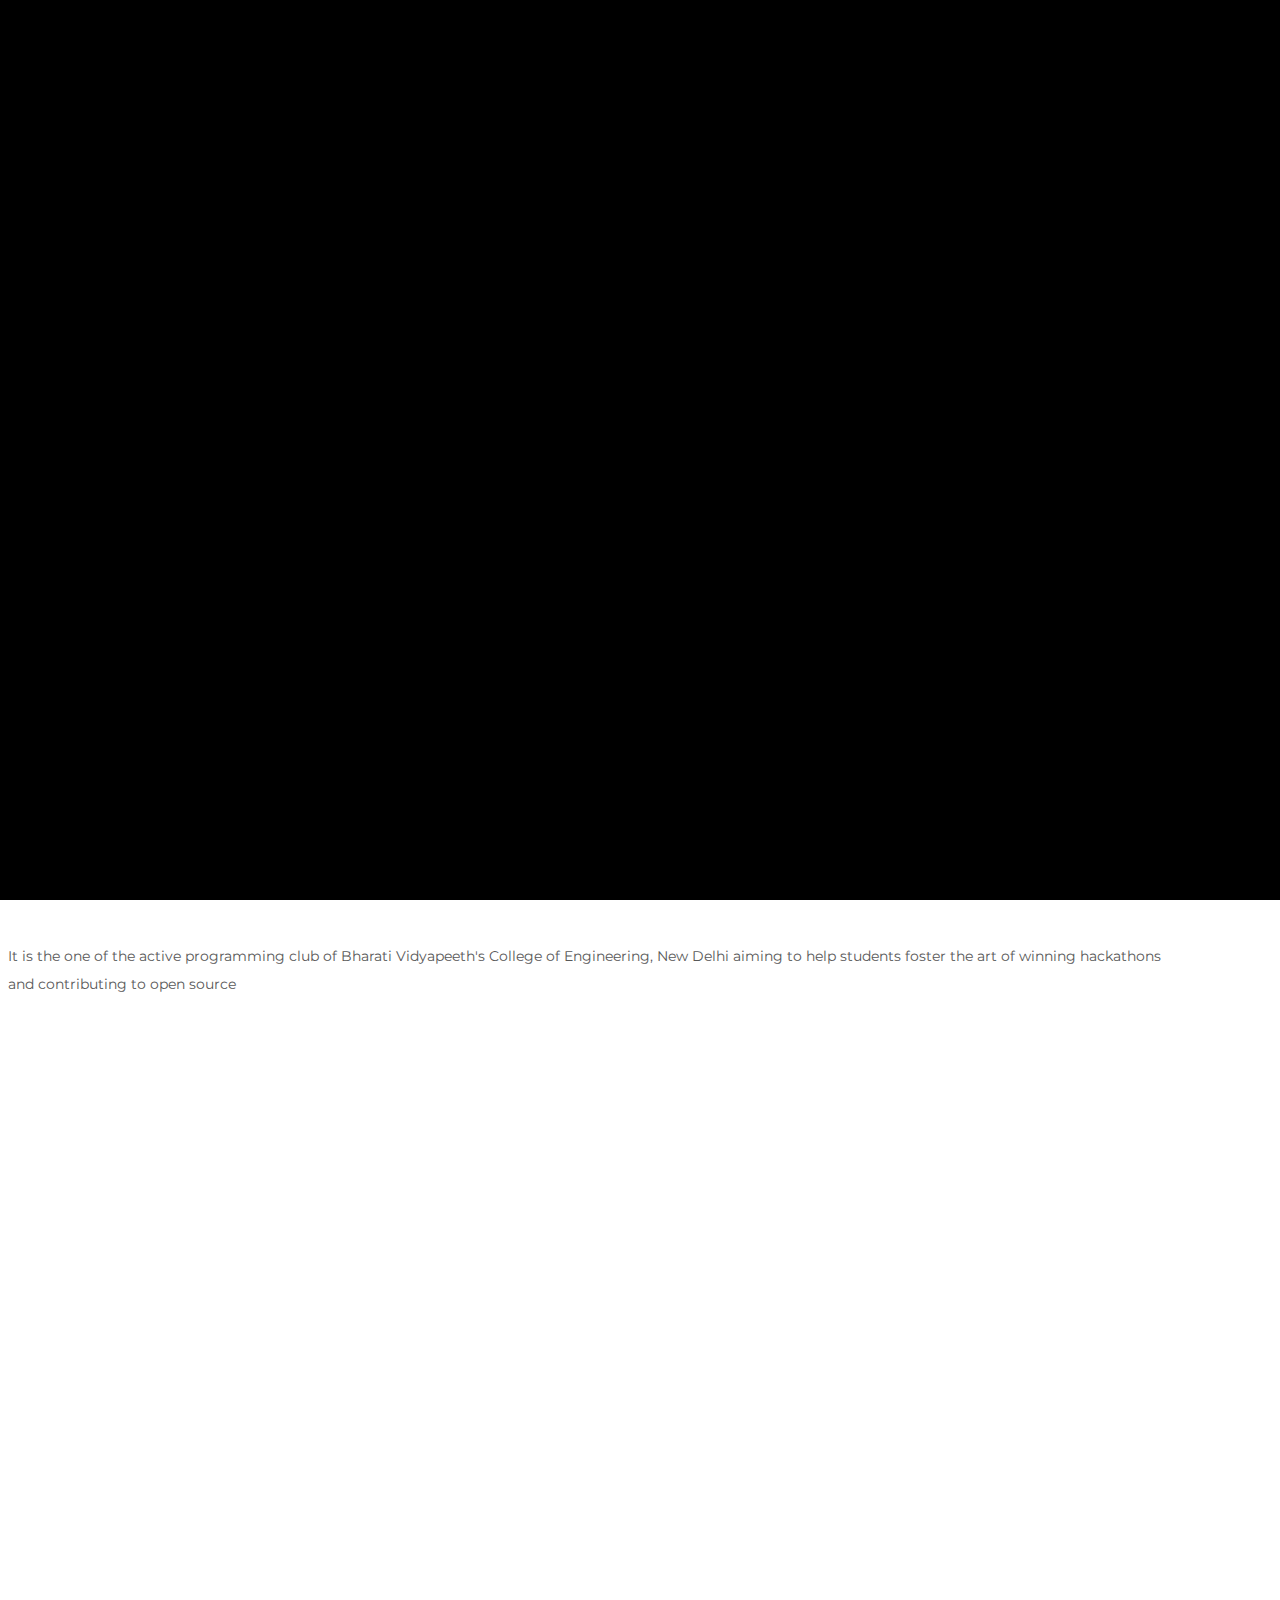
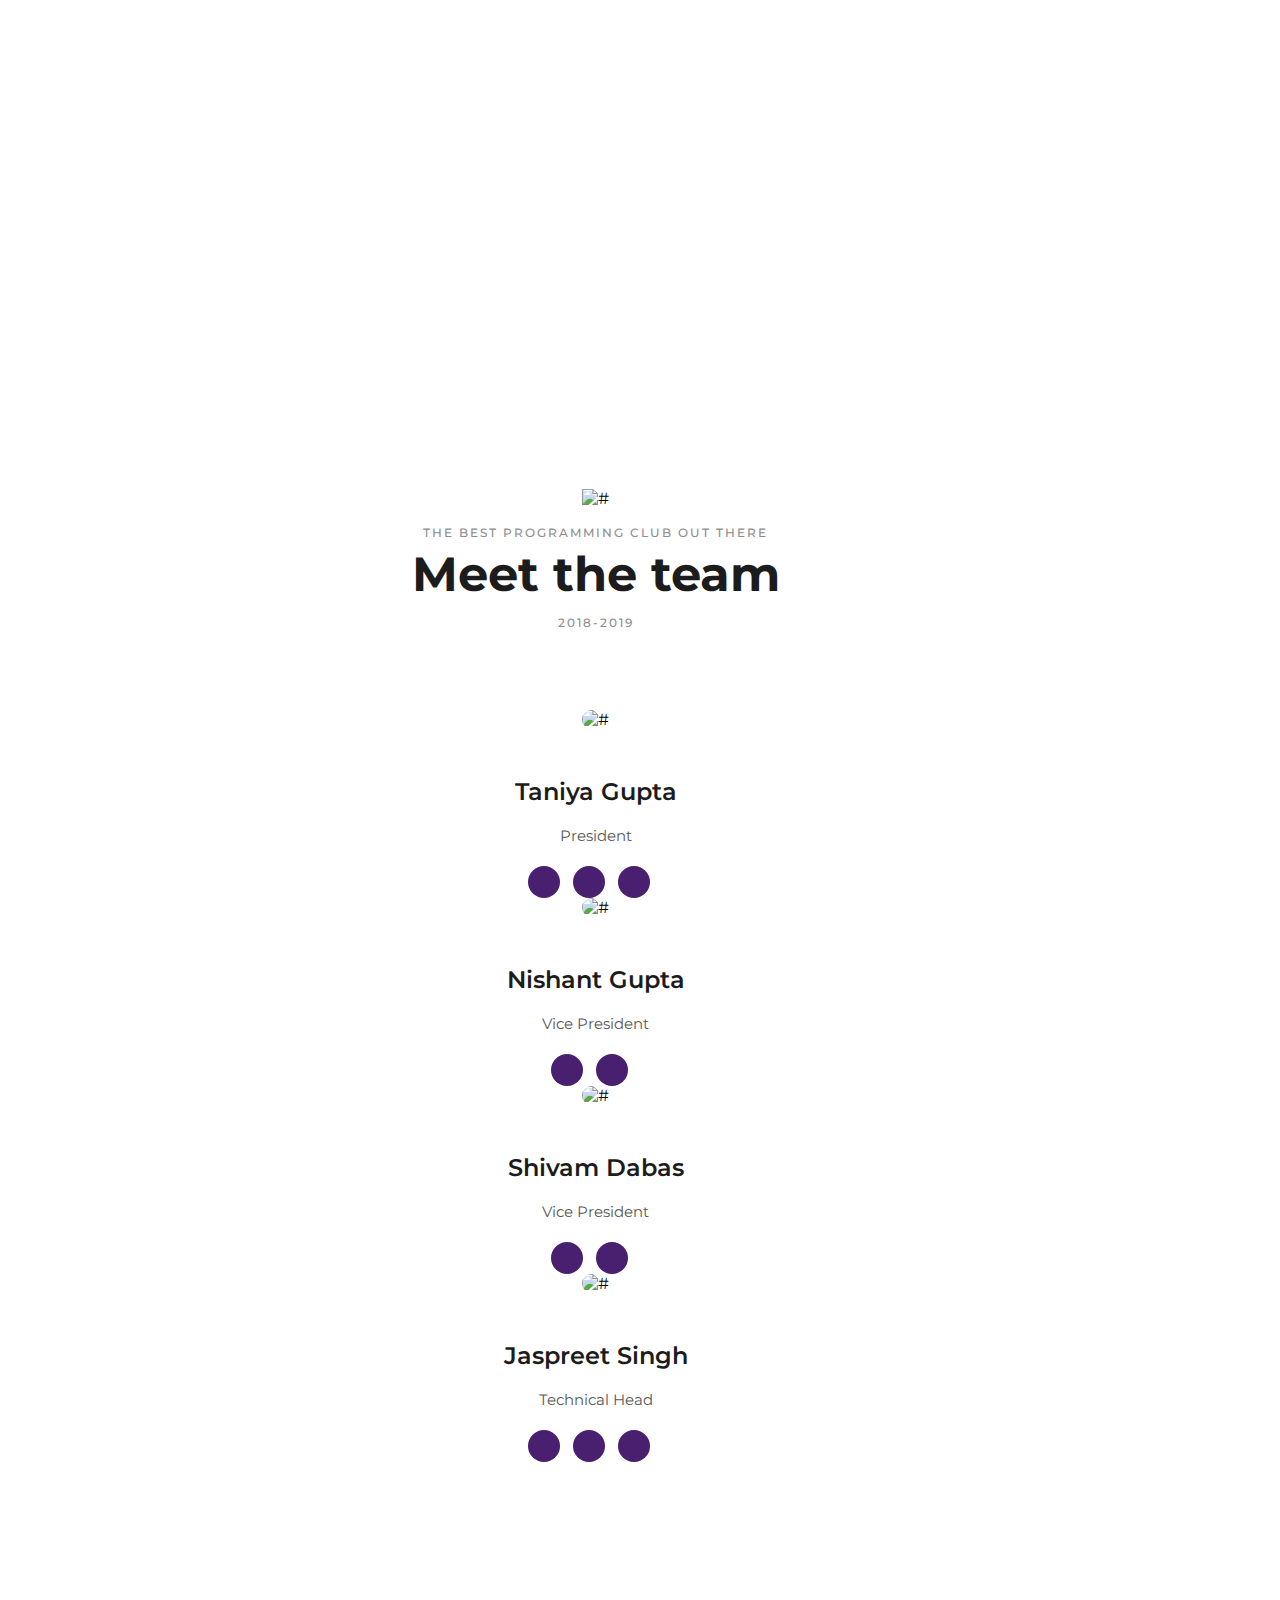
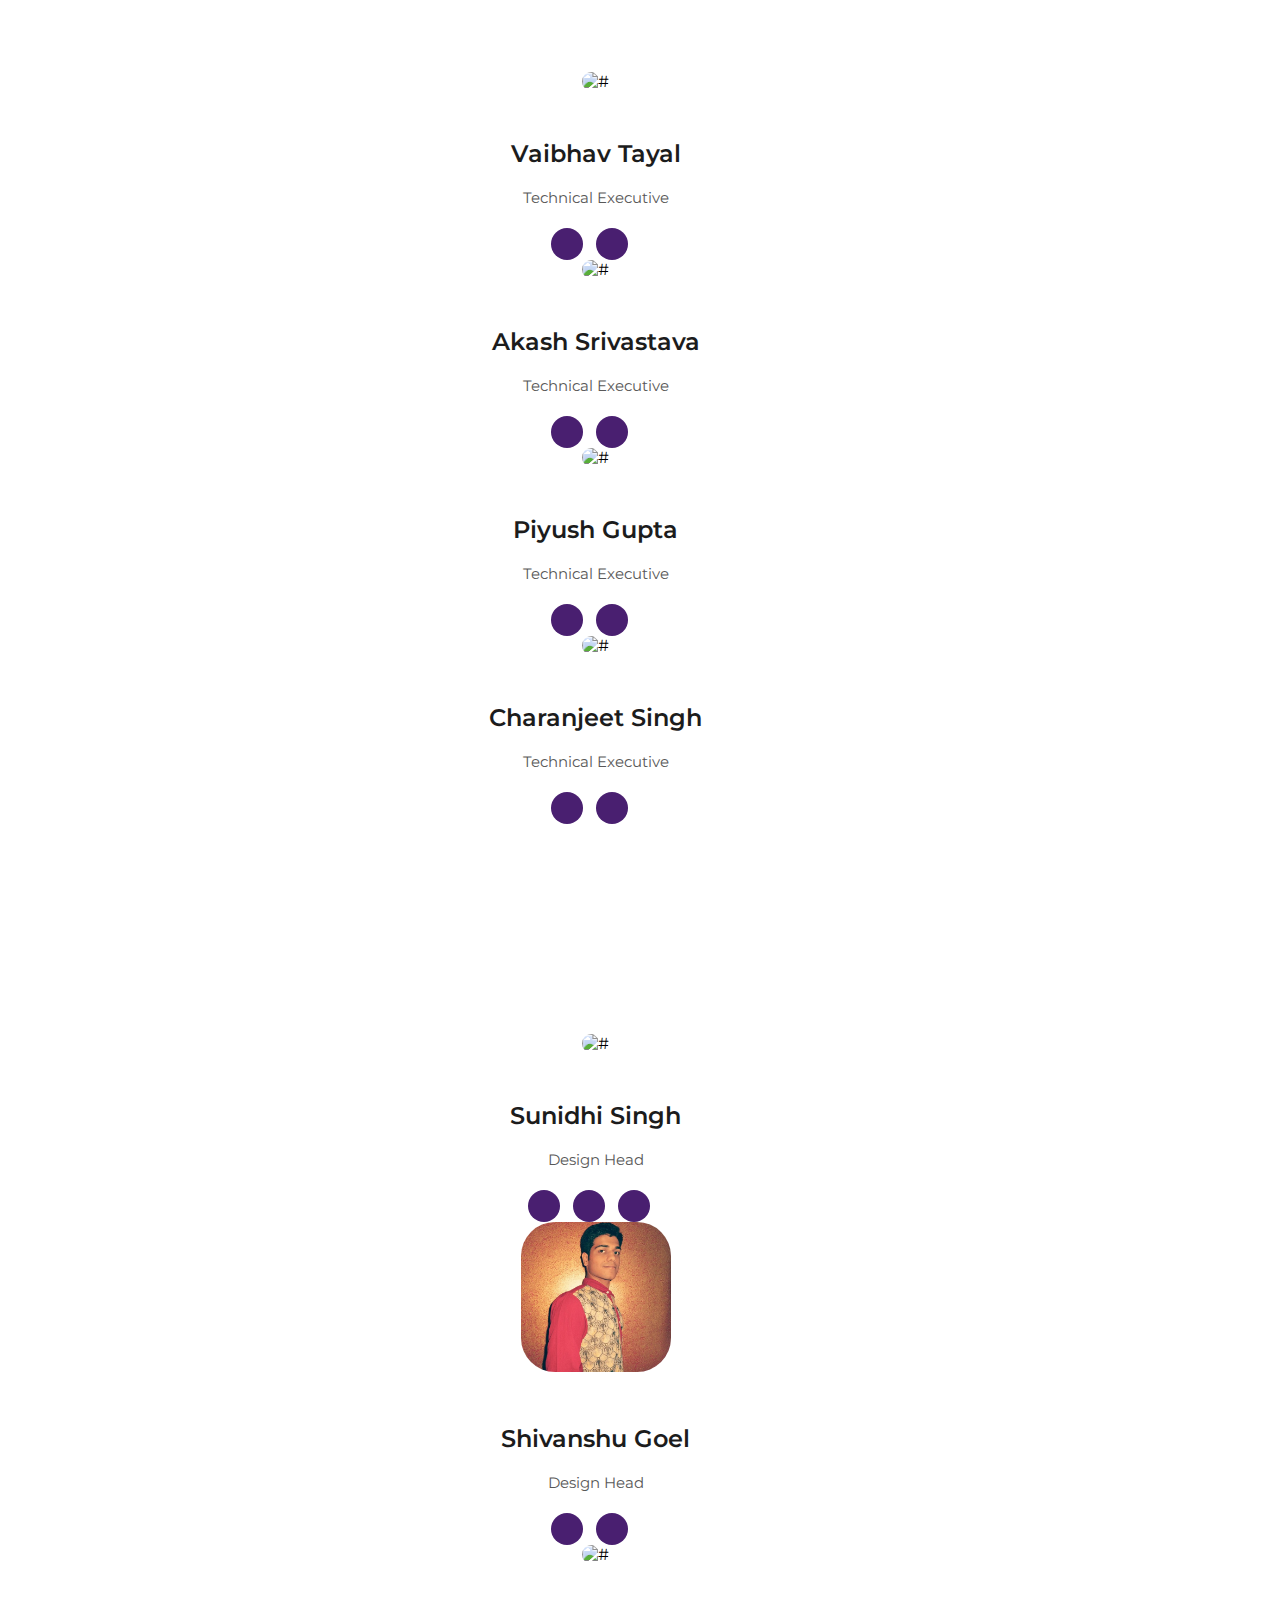
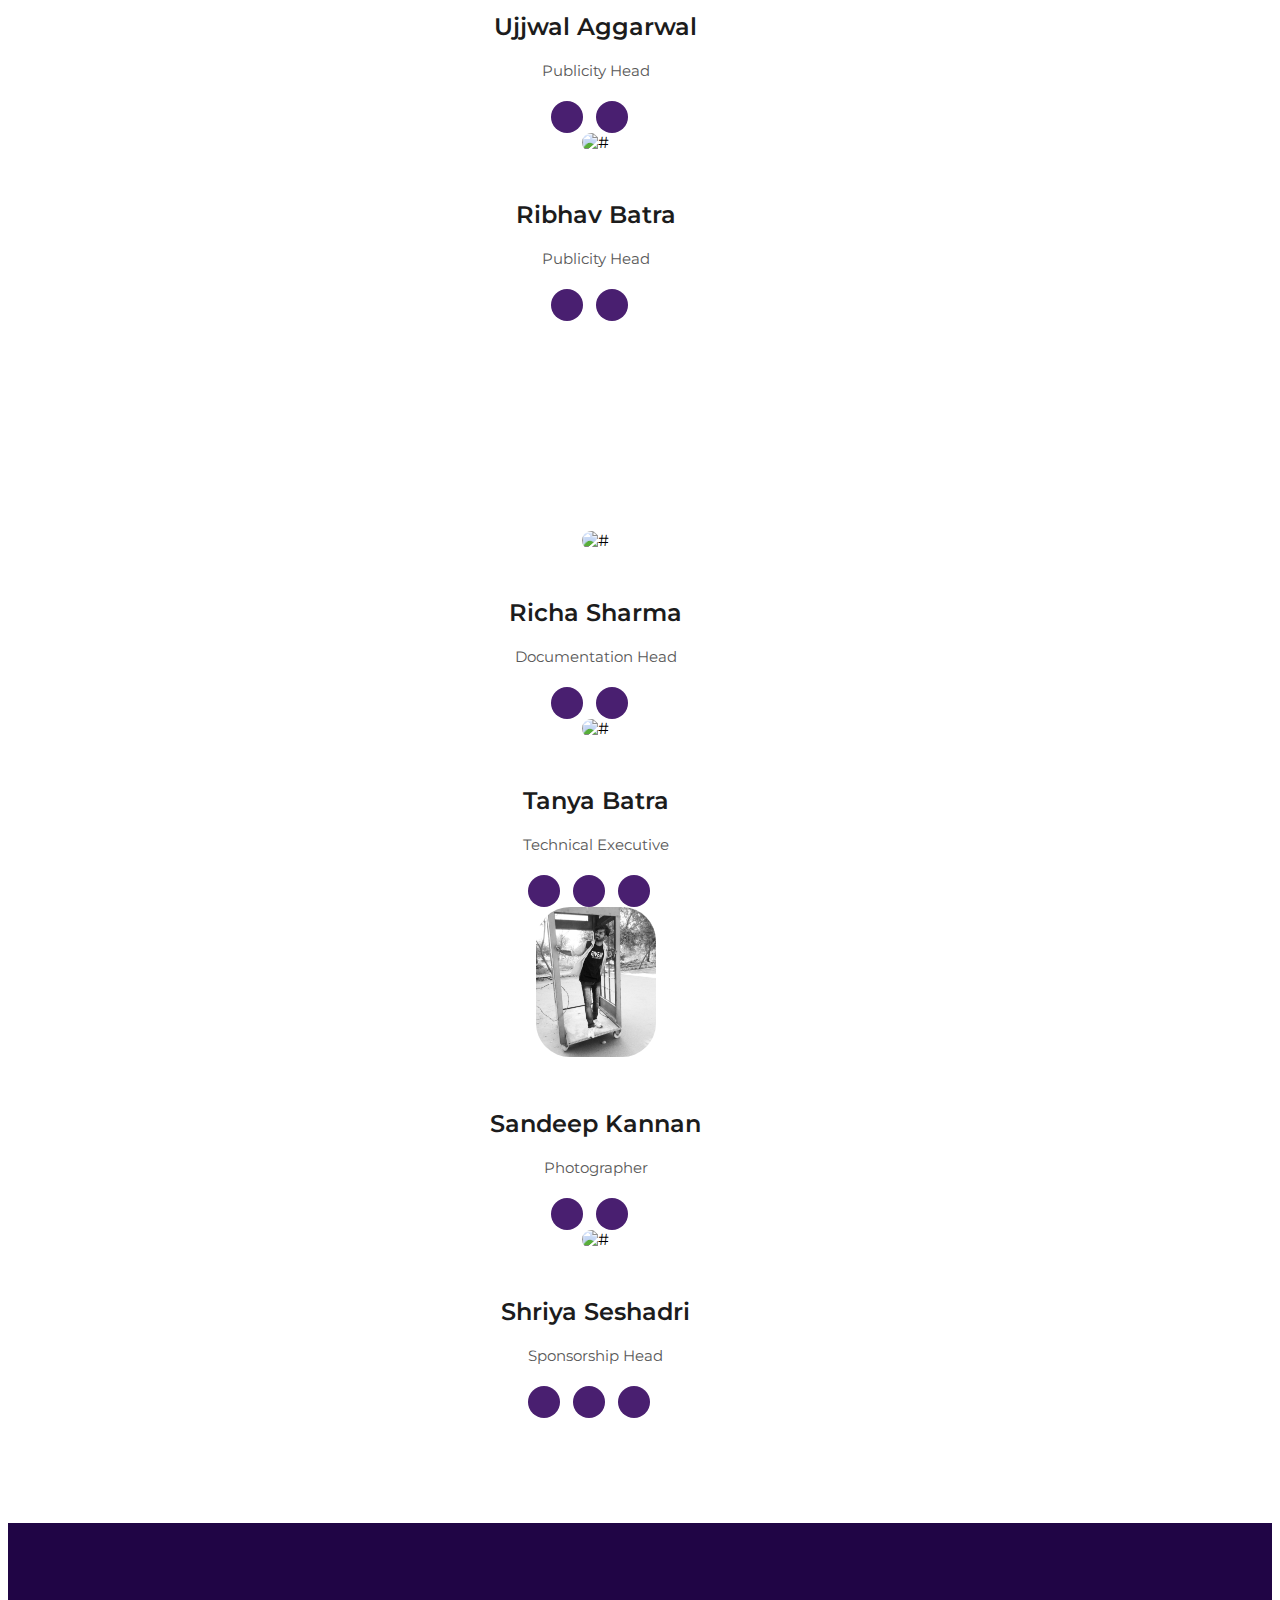
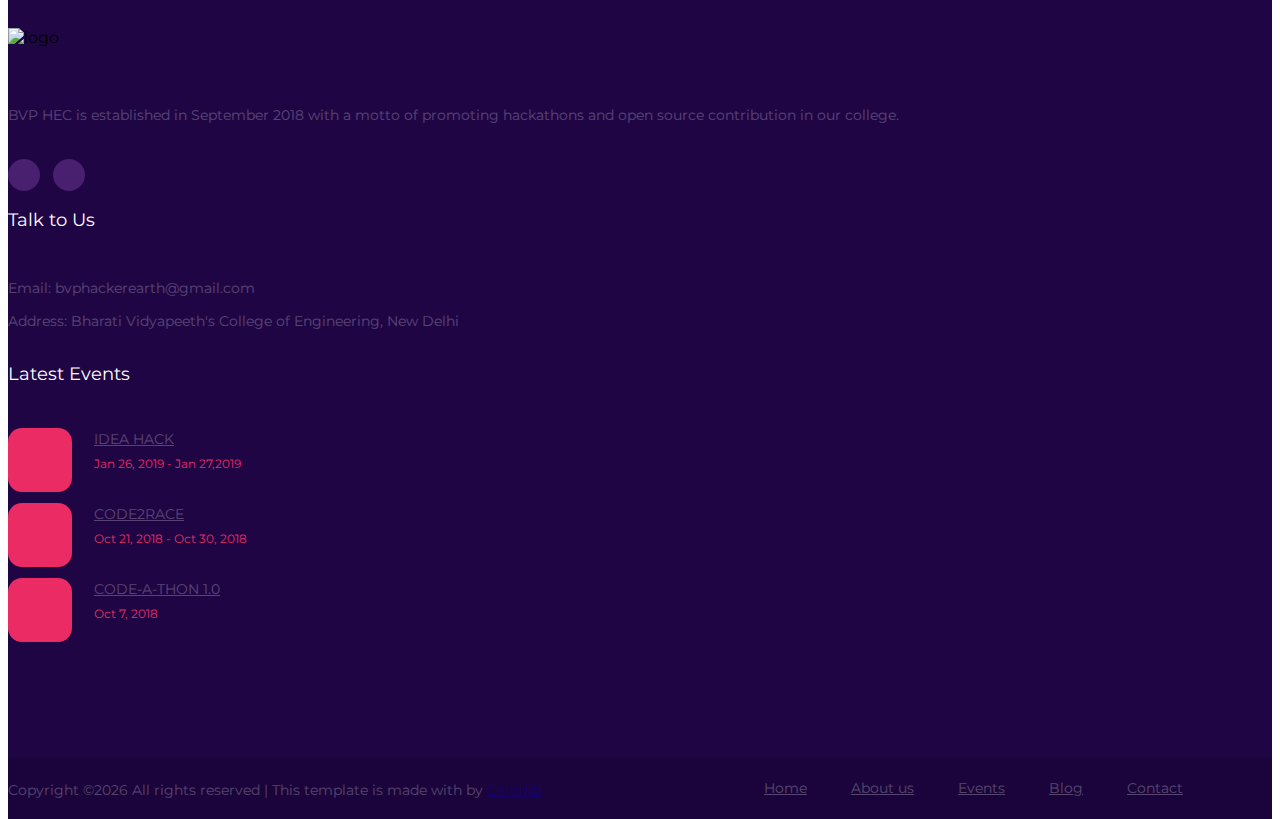
==== about.html @ 4ccb565c "team member added" ====
<!DOCTYPE html>
<html lang="zxx">
<head>
	<title>BVP HackerEarth Club</title>
	<meta charset="UTF-8">
	<meta name="description" content="Cloud 83 - hosting template ">
	<meta name="keywords" content="cloud, hosting, creative, html">
	<meta name="viewport" content="width=device-width, initial-scale=1.0">
	<!-- Favicon -->
	<link href="img/favicon.ico" rel="shortcut icon"/>

	<!-- Google Font -->
	<link href="https://fonts.googleapis.com/css?family=Montserrat:400,400i,500,500i,600,600i,700,700i" rel="stylesheet">


	<!-- Stylesheets -->
	<link rel="stylesheet" href="css/bootstrap.min.css"/>
	<link rel="stylesheet" href="css/font-awesome.min.css"/>
	<link rel="stylesheet" href="css/flaticon.css"/>
	<link rel="stylesheet" href="css/owl.carousel.min.css"/>
	<link rel="stylesheet" href="css/animate.css"/>
	<link rel="stylesheet" href="css/style.css"/>


	<!--[if lt IE 9]>
		  <script src="https://oss.maxcdn.com/html5shiv/3.7.2/html5shiv.min.js"></script>
	  <script src="https://oss.maxcdn.com/respond/1.4.2/respond.min.js"></script>
	<![endif]-->

</head>
<body>
	<!-- Page Preloder -->
	<div id="preloder">
		<div class="loader"></div>
	</div>

	<!-- Header section -->
	<header class="header-section">
		<a href="http://bvcoend.ac.in/" class="site-logo"><img src="./img/bvcoe.jpg"  width="80" alt=""></a>
		<div class="nav-switch">
			<i class="fa fa-bars"></i>
		</div>
		<div class="nav-warp">
			<div class="user-panel">
			<a href="https://www.hackerearth.com/practice/"> HackerEarth </a>
				<a href="https://www.hackerearth.com/practice/" class="site-logo"><img src="./img/hec.png" align="center" width="50" alt=""></a>
			</div>
			<ul class="main-menu">
			<a href="./index.html" class="site-logo"><img src="./img/logo.jpg"  width="80" alt=""></a>
				<li><a href="./index.html">Home</a></li>
				<li><a href="./about.html">About us</a></li>
				<li><a href="./service.html">Events</a></li>
				<li><a href="./blog.html">Blog</a></li>
				<li><a href="./contact.html">Contact</a></li>
			</ul>
		</div>
	</header>
	<!-- Header section end -->



	<!-- Page Top section -->
	<section class="page-top-section set-bg" data-setbg="img/page-top-bg.jpg">
		<div class="container">
			<img src="./img/section-title-icon.png" alt="#">
			<h2>BVP HackerEarth Club </h2>
			<h3>The best Programming Club out there</h3>
		</div>
	</section>
	<!-- Page Top section end -->
	<!-- About section -->
	<section class="about-section spad pt-0">
		<div class="container">
			<div class="row">
				<div class="col-lg-6 about-text">
					<h3>About Us</h3>
					<p>BVP HEC was established on 15 September 2018 with a motto of promoting hackathons, coding competitions and open source contribution in our college. </p>
					<p> It is the one of the active programming club of Bharati Vidyapeeth's College of Engineering, New Delhi aiming to help students foster the art of winning hackathons and contributing to open source </p>
				</div>
				<div class="col-lg-6">
					<img src="./img/logo.jpg" alt="">
				</div>
			</div>
		</div>
	</section>
	<!-- About section end -->


	<!-- Milestones section -->
	<section class="milestones-section set-bg" data-setbg="img/milestones-bg.jpg">
		<div class="container">
			<div class="row milestones-top-text">
				<div class="col-lg-8">
					<h2>Our achievements till date</h2>
				</div>
				<div class="col-lg-4 text-center ">
					
				</div>
			</div>
			<div class="row">
				<div class="col-md-3 col-sm-6">
					<div class="milestone-item text-white">
						<i class="flaticon-shared-folder"></i>
						<h2>100+</h2>
						<p>Members</p>
					</div>
				</div>
				<div class="col-md-3 col-sm-6">
					<div class="milestone-item text-white">
						<i class="flaticon-social-media"></i>
						<h2>90+</h2>
						<p>Participations</p>
					</div>
				</div>
				<div class="col-md-3 col-sm-6">
					<div class="milestone-item text-white">
						<i class="flaticon-cloud-computing"></i>
						<h2>3</h2>
						<p>Events</p>
					</div>
				</div>
				<div class="col-md-3 col-sm-6">
					<div class="milestone-item text-white">
						<i class="flaticon-customer"></i>
						<h2>15</h2>
						<p>Team Members</p>
					</div>
				</div>
			</div>
		</div>
	</section>
	<!-- Milestones section end -->

	

	<!-- Team section -->
	<section class="team-section spad">
		<div class="container">
			<div class="section-title">
				<img src="./img/section-title-icon.png" alt="#">
				<p>The best programming club out there</p>
				<h2>Meet the team </h2>
				<p>2018-2019</p>
			</div>
			<div class="row">
				<div class="col-lg-3 col-md-6">
					<div class="team-member">
						<img src="img/team/Taniya.jpg"  width = "178" alt="#">
						<h4>Taniya Gupta</h4>
						<p>President</p>
						<div class="tm-social social">
							<a href="https://www.linkedin.com/in/thetaniyagupta/"><i class="fa fa-linkedin"></i></a>
							<a href="https://github.com/thetaniyagupta"><i class="fa fa-github"></i></a>
							<a href="https://www.facebook.com/thetaniyagupta"><i class="fa fa-facebook"></i></a>
						</div>
					</div>
				</div>
				<div class="col-lg-3 col-md-6">
					<div class="team-member">
						<img src="img/team/nishant.jpg"  width = "142" alt="#">
						<h4>Nishant Gupta</h4>
						<p>Vice President</p>
						<div class="tm-social social">
								<a href="https://www.linkedin.com/in/nishant-gupta-605834172"><i class="fa fa-linkedin"></i></a>
							<a href="https://www.facebook.com/yashwant.gupta.315"><i class="fa fa-facebook"></i></a>
						</div>
					</div>
				</div>
				<div class="col-lg-3 col-md-6">
					<div class="team-member">
						<img src="img/team/shivam.jpg"  width = "150" alt="#">
						<h4>Shivam Dabas</h4>
						<p>Vice President</p>
						<div class="tm-social social">
								<a href="http://linkedin.com/in/shivam-dabas-812194143"><i class="fa fa-linkedin"></i></a>
							<a href="https://www.facebook.com/profile.php?id=100011476637155"><i class="fa fa-facebook"></i></a>
						</div>
					</div>
				</div>
				<div class="col-lg-3 col-md-6">
					<div class="team-member">
						<img src="img/team/jaspreet.jpg"   width = "130" alt="#">
						<h4>Jaspreet Singh</h4>
						<p>Technical Head</p>
						<div class="tm-social social">
								<a href="https://www.linkedin.com/in/jaspreetsingh1961998"><i class="fa fa-linkedin"></i></a>
							<a href="https://github.com/iamjaspreetsingh"><i class="fa fa-github"></i></a>
							<a href="https://www.facebook.com/profile.php?id=100021505008588"><i class="fa fa-facebook"></i></a>
						</div>
					</div>
				</div>
			</div>
		</div>
	</section>
	<section class="team-section spad">
		<div class="container">
			<div class="row">
				<div class="col-lg-3 col-md-6">
					<div class="team-member">
						<img src="img/team/vaibhav.jpg" width = "150" alt="#">
						<h4>Vaibhav Tayal</h4>
						<p>Technical Executive</p>
						<div class="tm-social social">
							<a href="https://www.linkedin.com/in/vaibhav-tayal-03b8a0151/"><i class="fa fa-linkedin"></i></a>
							<a href="https://github.com/Vtayal"><i class="fa fa-github"></i></a>
						</div>
					</div>
				</div>
				<div class="col-lg-3 col-md-6">
					<div class="team-member">
						<img src="img/team/akash.jpeg"  width = "120" alt="#">
						<h4>Akash Srivastava</h4>
						<p>Technical Executive</p>
						<div class="tm-social social">
								<a href="https://www.linkedin.com/in/akash-srivastava-8b4527159"><i class="fa fa-linkedin"></i></a>
							<a href="https://github.com/Akash16s"><i class="fa fa-facebook"></i></a>
						</div>
					</div>
				</div>
				<div class="col-lg-3 col-md-6">
					<div class="team-member">
						<img src="img/team/piyush.jpg"  width = "110" alt="#">
						<h4>Piyush Gupta</h4>
						<p>Technical Executive</p>
						<div class="tm-social social">
								<a href="https://www.linkedin.com/in/piyush-gupta-734015165/"><i class="fa fa-linkedin"></i></a>
							<a href="https://github.com/piyush-98"><i class="fa fa-github"></i></a>
						</div>
					</div>
				</div>
				<div class="col-lg-3 col-md-6">
					<div class="team-member">
						<img src="img/team/charanjeet.jpg"  width = "145" alt="#">
						<h4>Charanjeet Singh</h4>
						<p>Technical Executive</p>
						<div class="tm-social social">
								<a href="https://www.linkedin.com/in/charanjeet-singh-4237a616a"><i class="fa fa-linkedin"></i></a>
							<a href="https://www.facebook.com/profile.php?id=100005977783393"><i class="fa fa-facebook"></i></a>
						</div>
					</div>
				</div>
			</div>
		</div>
	</section>
	<section class="team-section spad">
		<div class="container">
			<div class="row">
				<div class="col-lg-3 col-md-6">
					<div class="team-member">
						<img src="img/team/th.jpg" width = "150" alt="#">
						<h4>Sunidhi Singh</h4>
						<p>Design Head</p>
						<div class="tm-social social">
							<a href="#"><i class="fa fa-linkedin"></i></a>
							<a href="#"><i class="fa fa-github"></i></a>
							<a href="#"><i class="fa fa-facebook"></i></a>
						</div>
					</div>
				</div>
				<div class="col-lg-3 col-md-6">
					<div class="team-member">
						<img src="img/team/shivanshu.jpg"  width = "150" alt="#">
						<h4>Shivanshu Goel</h4>
						<p>Design Head</p>
						<div class="tm-social social">
								<a href="https://www.linkedin.com/in/shivanshu-goel-472855171"><i class="fa fa-linkedin"></i></a>
							<a href="https://m.facebook.com/shivanshu.goel.161?ref=bookmarks"><i class="fa fa-facebook"></i></a>
						</div>
					</div>
				</div>
				<div class="col-lg-3 col-md-6">
					<div class="team-member">
						<img src="img/team/ujjwal.jpg"  width = "140" alt="#">
						<h4>Ujjwal Aggarwal</h4>
						<p>Publicity Head</p>
						<div class="tm-social social">
								<a href="https://www.linkedin.com/in/ujjwal-aggarwal-a88992148"><i class="fa fa-linkedin"></i></a>
							<a href="https://m.facebook.com/ujjwall.aggarwal"><i class="fa fa-facebook"></i></a>
						</div>
					</div>
				</div>
				<div class="col-lg-3 col-md-6">
					<div class="team-member">
						<img src="img/team/ribhav.jpg"   width = "150" alt="#">
						<h4>Ribhav Batra</h4>
						<p>Publicity Head</p>
						<div class="tm-social social">
								<a href="https://www.linkedin.com/in/ribhav-batra-208690179/"><i class="fa fa-linkedin"></i></a>
							<a href="https://www.facebook.com/ribhav.batra"><i class="fa fa-facebook"></i></a>
						</div>
					</div>
				</div>
			</div>
		</div>
	</section>
	<section class="team-section spad">
		<div class="container">
			<div class="row">
				<div class="col-lg-3 col-md-6">
					<div class="team-member">
						<img src="img/team/richa.jpg"  width = "150" alt="#">
						<h4>Richa Sharma</h4>
						<p>Documentation Head</p>
						<div class="tm-social social">
								<a href="https://www.linkedin.com/in/richa-sharma-796a56147"><i class="fa fa-linkedin"></i></a>
							<a href="https://github.com/richa2sharma1999"><i class="fa fa-github"></i></a>
							</div>
					</div>
				</div>
				<div class="col-lg-3 col-md-6">
					<div class="team-member">
						<img src="img/team/tanya.jpg"  width = "150" alt="#">
						<h4>Tanya Batra</h4>
						<p>Technical Executive</p>
						<div class="tm-social social">
							<a href="https://www.linkedin.com/in/tanya-batra-147172137/"><i class="fa fa-linkedin"></i></a>
							<a href="https://github.com/batratanya"><i class="fa fa-github"></i></a>
							<a href="https://www.facebook.com/tanya.batra.52459"><i class="fa fa-facebook"></i></a>
						</div>
					</div>
				</div>
				<div class="col-lg-3 col-md-6">
					<div class="team-member">
						<img src="img/team/sandeep.jpg"  width = "120" alt="#">
						<h4>Sandeep Kannan</h4>
						<p>Photographer</p>
						<div class="tm-social social">
							<a href="https://www.linkedin.com/in/sandeep-kannan-676143170"><i class="fa fa-linkedin"></i></a>
							<a href="https://www.facebook.com/kannansandy"><i class="fa fa-facebook"></i></a>
						</div>
					</div>
				</div>
				<div class="col-lg-3 col-md-6">
					<div class="team-member">
						<img src="img/team/th.jpg"  width = "152" alt="#">
						<h4>Shriya Seshadri</h4>
						<p>Sponsorship Head</p>
						<div class="tm-social social">
							<a href=""><i class="fa fa-linkedin"></i></a>
							<a href=""><i class="fa fa-github"></i></a>
							<a href=""><i class="fa fa-facebook"></i></a>
						</div>
					</div>
				</div>
			</div>
		</div>
	</section>

	<!-- Team section end-->

	<!-- Footer top section -->
	<section class="footer-top-section text-white spad">
		<div class="container">
			<div class="row">
				<div class="col-lg-4">
					<div class="footer-widget about-widget">
						<img src="./img/logo.jpg" alt="logo" width="100">
						<p>BVP HEC is established in September 2018 with a motto of promoting hackathons and open source contribution in our college. </p>
						<div class="fw-social social">
							<a href="https://www.linkedin.com/company/bvp-hackerearth-club/?viewAsMember=true"><i class="fa fa-linkedin"></i></a>
							<a href="https://github.com/hackerearthclub"><i class="fa fa-github"></i></a>
						</div>
					</div>
				</div>
				<div class="col-lg-4 col-md-6">
					<div class="footer-widget">
						<h4 class="fw-title">Talk to Us</h4>
						<div class="row">
							<div class="col-sm-6">
								<ul>
									<li><a>Email: bvphackerearth@gmail.com</a></li>	
<li><a>Address: Bharati Vidyapeeth's College of Engineering, New Delhi</a></li>									
								</ul>
							</div>
							
						</div>
					</div>
				</div>
			<div class="col-lg-4  col-md-6">
					<div class="footer-widget">
						<h4 class="fw-title">Latest Events</h4>
						<div class="fw-latest-post-widget">
							<div class="lp-item">
								<div class="lp-thumb set-bg" data-setbg="img/footer-thumb/P2.jpeg"></div>
								<div class="lp-content">
									<h6><a href ="https://www.hackerearth.com/challenges/hackathon/idea-hack/ ">IDEA HACK</a></h6>
									<span>Jan 26, 2019 - Jan 27,2019 </span>
								</div>
							</div>
							<div class="lp-item">
								<div class="lp-thumb set-bg" data-setbg="img/footer-thumb/hacktoberfest.png"></div>
								<div class="lp-content">
									<h6><a href = "https://github.com/hackerearthclub/CODE2RACE" >CODE2RACE</a></h6>
									<span>Oct 21, 2018 - Oct 30, 2018</span>
								</div>
							</div>
							<div class="lp-item">
								<div class="lp-thumb set-bg" data-setbg="img/footer-thumb/P1.png"></div>
								<div class="lp-content">
									<h6><a href ="https://www.hackerearth.com/challenges/college/code-a-thon1/ ">CODE-A-THON 1.0</a></h6>
									<span>Oct 7, 2018</span>
								</div>
							</div>
						</div>
					</div>
				</div>
			</div>
		</div>
	</section>
	<!-- Footer top section end -->


	<!-- Footer section -->
	<footer class="footer-section">
		<div class="container">
			<ul class="footer-menu">
				<li><a href="./index.html">Home</a></li>
				<li><a href="./about.html">About us</a></li>
				<li><a href="./service.html">Events</a></li>
				<li><a href="./blog.html">Blog</a></li>
				<li><a href="./contact.html">Contact</a></li>
			</ul>
			<div class="copyright"><!-- Link back to Colorlib can't be removed. Template is licensed under CC BY 3.0. -->
Copyright &copy;<script>document.write(new Date().getFullYear());</script> All rights reserved | This template is made with <i class="fa fa-heart-o" aria-hidden="true"></i> by <a href="https://colorlib.com" target="_blank">Colorlib</a>
<!-- Link back to Colorlib can't be removed. Template is licensed under CC BY 3.0. --></div>
		</div>
	</footer>
	<!-- Footer top section end -->


	<!--====== Javascripts & Jquery ======-->
	<script src="js/jquery-3.2.1.min.js"></script>
	<script src="js/bootstrap.min.js"></script>
	<script src="js/owl.carousel.min.js"></script>
	<script src="js/circle-progress.min.js"></script>
	<script src="js/main.js"></script>

	</body>
</html>
---- css/style.css ----
/* =================================
------------------------------------
  Hosting Template
  Version: 1.0
 ------------------------------------
 ====================================*/



/*----------------------------------------*/
/* Template default CSS
/*----------------------------------------*/

html,
body {
	height: 100%;
	font-family: 'Montserrat', sans-serif;
	-webkit-font-smoothing: antialiased;
	font-smoothing: antialiased;
}

h1,
h2,
h3,
h4,
h5,
h6 {
	margin: 0;
	color: #1c1c1c;
	font-weight: 600;
}

h1 {
	font-size: 70px;
}

h2 {
	font-size: 36px;
}

h3 {
	font-size: 30px;
}

h4 {
	font-size: 24px;
}

h5 {
	font-size: 18px;
}

h6 {
	font-size: 16px;
}

p {
	font-size: 14px;
	color: #585858;
	line-height: 2;
}

img {
	max-width: 100%;
}

input:focus,
select:focus,
button:focus,
textarea:focus {
	outline: none;
}

a:hover,
a:focus {
	text-decoration: none;
	outline: none;
}

ul,
ol {
	padding: 0;
	margin: 0;
}

/*---------------------
  Helper CSS
-----------------------*/

.section-title {
	margin-bottom: 80px;
	text-align: center;
	position: relative;
}

.section-title img {
	margin-bottom: 5px;
}

.section-title h2 {
	font-size: 48px;
	font-weight: 700;
}

.section-title p {
	font-size: 12px;
	font-weight: 500;
	margin-bottom: 0;
	color: #8e8e8e;
	line-height: normal;
	text-transform: uppercase;
	letter-spacing: 2px;
	margin-bottom: 5px;
}

.section-title.st-white h2 {
	color: #fff;
}

.set-bg {
	background-repeat: no-repeat;
	background-size: cover;
	background-position: top center;
}

.spad {
	padding-top: 105px;
	padding-bottom: 105px;
}

.text-white h1,
.text-white h2,
.text-white h3,
.text-white h4,
.text-white h5,
.text-white h6,
.text-white p,
.text-white span,
.text-white li,
.text-white a {
	color: #fff;
}

/*---------------------
  Commom elements
-----------------------*/

.bg-gradient,
.site-btn.sb-gradient,
.accordion-area .panel-link,
.accordion-area .panel-link.active.collapsed,
.tab-element .nav-tabs .nav-link {
	/* Permalink - use to edit and share this gradient: http://colorzilla.com/gradient-editor/#2e1779+0,0a0228+100 */
	background: #2e1779;
	/* Old browsers */
	/* FF3.6-15 */
	background: -webkit-linear-gradient(left, #2e1779 0%, #0a0228 100%);
	/* Chrome10-25,Safari5.1-6 */
	background: -webkit-gradient(linear, left top, right top, from(#2e1779), to(#0a0228));
	background: -o-linear-gradient(left, #2e1779 0%, #0a0228 100%);
	background: linear-gradient(to right, #2e1779 0%, #0a0228 100%);
	/* W3C, IE10+, FF16+, Chrome26+, Opera12+, Safari7+ */
	filter: progid:DXImageTransform.Microsoft.gradient( startColorstr='#2e1779', endColorstr='#0a0228', GradientType=1);
	/* IE6-9 */
}

/* buttons */

.site-btn {
	display: inline-block;
	border: none;
	font-size: 14px;
	font-weight: 400;
	min-width: 186px;
	padding: 17px 25px;
	border-radius: 14px;
	background: #eb2b63;
	color: #fff;
	line-height: 1;
	cursor: pointer;
	text-align: center;
}

.site-btn:hover {
	color: #fff;
}

.site-btn.sb-line {
	background-color: transparent;
	color: #eb2b63;
	-webkit-box-shadow: inset 0 0 0 2px #eb2b63;
	box-shadow: inset 0 0 0 2px #eb2b63;
}

/* Preloder */

#preloder {
	position: fixed;
	width: 100%;
	height: 100%;
	top: 0;
	left: 0;
	z-index: 999999;
	background: #000;
}

.loader {
	width: 40px;
	height: 40px;
	position: absolute;
	top: 50%;
	left: 50%;
	margin-top: -13px;
	margin-left: -13px;
	border-radius: 60px;
	animation: loader 0.8s linear infinite;
	-webkit-animation: loader 0.8s linear infinite;
}

@keyframes loader {
	0% {
		-webkit-transform: rotate(0deg);
		transform: rotate(0deg);
		border: 4px solid #f44336;
		border-left-color: transparent;
	}
	50% {
		-webkit-transform: rotate(180deg);
		transform: rotate(180deg);
		border: 4px solid #673ab7;
		border-left-color: transparent;
	}
	100% {
		-webkit-transform: rotate(360deg);
		transform: rotate(360deg);
		border: 4px solid #f44336;
		border-left-color: transparent;
	}
}

@-webkit-keyframes loader {
	0% {
		-webkit-transform: rotate(0deg);
		border: 4px solid #f44336;
		border-left-color: transparent;
	}
	50% {
		-webkit-transform: rotate(180deg);
		border: 4px solid #673ab7;
		border-left-color: transparent;
	}
	100% {
		-webkit-transform: rotate(360deg);
		border: 4px solid #f44336;
		border-left-color: transparent;
	}
}

.elements-section {
	padding-top: 100px;
}

.el-title {
	margin-bottom: 75px;
}

.element {
	margin-bottom: 100px;
}

.element:last-child {
	margin-bottom: 0;
}

/* Accordion */

.accordion-area .panel {
	margin-bottom: 16px;
}

.accordion-area .panel-link:after {
	content: "+";
	position: absolute;
	font-size: 15px;
	right: 26px;
	top: 0;
	line-height: 16px;
	width: 15px;
	height: 100%;
	text-align: center;
	color: #fff;
	display: -webkit-box;
	display: -ms-flexbox;
	display: flex;
	-webkit-box-align: center;
	-ms-flex-align: center;
	align-items: center;
	-webkit-box-pack: center;
	-ms-flex-pack: center;
	justify-content: center;
}

.faq-accordion.accordion-area .panel-link,
.faq-accordion.accordion-area .panel-link.active.collapsed {
	padding: 17px 100px 17px 20px;
}

.faq-accordion.accordion-area .panel-link:after {
	right: 44px;
}

.accordion-area .panel-header .panel-link.collapsed:after {
	content: "+";
}

.accordion-area .panel-link.active:after {
	content: "-";
}

.accordion-area .panel-link.active {
	background: #eb2b63;
}

.accordion-area .panel-link,
.accordion-area .panel-link.active.collapsed {
	text-align: left;
	position: relative;
	width: 100%;
	padding: 17px 65px 17px 20px;
	padding-left: 41px;
	font-size: 15px;
	font-weight: 500;
	color: #fff;
	line-height: 1;
	cursor: pointer;
	border: none;
	min-height: 70px;
	border-radius: 13px;
}

.accordion-area .panel-body {
	padding: 45px 2px 0;
}

.accordion-area .panel-body h4 {
	margin-bottom: 25px;
}

.accordion-area .panel-body p {
	font-size: 15px;
	margin-bottom: 0;
	line-height: 1.8;
}

.accordion-area .panel-body img {
	border-radius: 15px;
}

.faq-accordion .panel-body {
	padding: 50px 5px 0;
}

.faq-accordion .panel-body h4 {
	padding-top: 25px;
}

.faq-accordion .panel-body p {
	font-size: 15px;
	margin-bottom: 0;
	line-height: 1.8;
}

.faq-accordion .panel-body img {
	border-radius: 15px;
}

/* tab */

.tab-element .nav-tabs {
	border-bottom: none;
}

.tab-element .nav-tabs .nav-link {
	border-radius: 0;
	font-size: 15px;
	color: #fff;
	font-weight: 500;
	border: none;
	padding: 24px 36px;
	margin-right: 8px;
	margin-bottom: 10px;
	border-radius: 13px;
}

.tab-element .nav-tabs .nav-item:last-child .nav-link {
	margin-right: 0;
}

.tab-element .nav-tabs .nav-link.active {
	background: #eb2b63;
}

.tab-element .tab-pane {
	padding: 35px 20px 30px;
}

.tab-element .tab-pane h4 {
	margin-bottom: 25px;
}

.tab-element .tab-pane p {
	margin-bottom: 0;
}

/* Circle progress */

.circle-progress {
	display: -ms-flex;
	display: -webkit-box;
	display: -ms-flexbox;
	display: flex;
	-webkit-box-align: center;
	-ms-flex-align: center;
	align-items: center;
	-webkit-box-pack: center;
	-ms-flex-pack: center;
	justify-content: center;
}

.circle-progress canvas {
	-webkit-transform: rotate(90deg);
	-ms-transform: rotate(90deg);
	transform: rotate(90deg);
}

.circle-progress .loader-circle {
	margin-right: 16px;
}

.circle-progress .progress-info {
	text-align: left;
}

.circle-progress .progress-info h2 {
	font-size: 72px;
	font-weight: 400;
	color: #1c1c1c;
}

.circle-progress .progress-info p {
	font-size: 18px;
	margin-bottom: 0;
	line-height: normal;
}

.cp-item {
	text-align: center;
}

.cp-item h4 {
	font-size: 14px;
	color: #7e7e7e;
}

.milestone-item {
	text-align: center;
}

.milestone-item i {
	color: #eb2b63;
	font-size: 76px;
}

.milestone-item h2 {
	font-size: 72px;
	font-weight: 400;
	line-height: 1;
}

.milestone-item p {
	font-size: 18px;
	margin-bottom: 0;
}

.social {
	display: -ms-flex;
	display: -webkit-box;
	display: -ms-flexbox;
	display: flex;
}

.social a {
	display: -ms-inline-flex;
	display: -webkit-inline-box;
	display: -ms-inline-flexbox;
	display: inline-flex;
	width: 32px;
	height: 32px;
	color: #fff;
	background: #491f70;
	-webkit-box-align: center;
	-ms-flex-align: center;
	align-items: center;
	-webkit-box-pack: center;
	-ms-flex-pack: center;
	justify-content: center;
	border-radius: 50%;
	margin-right: 13px;
	font-size: 12px;
	-webkit-transition: all 0.4s;
	-o-transition: all 0.4s;
	transition: all 0.4s;
}

.social a:hover {
	background: #eb2b63;
}

/*------------------
  Header section
---------------------*/

.header-section {
	position: absolute;
	width: 100%;
	padding-top: 25px;
	z-index: 99;
}

.site-logo {
	display: inline-block;
	margin-left: 50px;
}

.nav-switch {
	display: none;
}

.nav-warp {
	float: right;
	size:50;
}

.main-menu {
	list-style: none;
	float: right;
	padding-top: 25px;
}

.main-menu li {
	display: inline;
}

.main-menu li a {
	display: inline-block;
	font-size: 16px;
	color: #fff;
	margin-left: 50px;
	-webkit-transition: all 0.4s;
	-o-transition: all 0.4s;
	transition: all 0.4s;
}

.main-menu li a:hover {
	color: #eb2b63;
}

.user-panel {
	float: right;
	background: #eb2b63;
	color: #fff;
	margin-left: 30px;
	margin-right: 70px;
	margin-top: 15px;
	font-size: 14px;
	padding: 12px 19px;
	line-height: 1;
	border-radius: 14px;
}

.user-panel a {
	color: #fff;
}

/*------------------
  Hero section
---------------------*/

.hero-section {
	height: 835px;
	overflow: hidden;
}

.hero-content {
	display: -ms-flex;
	display: -webkit-box;
	display: -ms-flexbox;
	display: flex;
	-webkit-box-align: center;
	-ms-flex-align: center;
	align-items: center;
	-webkit-box-pack: center;
	-ms-flex-pack: center;
	justify-content: center;
	height: 100%;
	position: relative;
}

.hero-content h2 {
	font-size: 90px;
	font-weight: 600;
	margin-bottom: 10px;
	line-height: 1;
}

.hero-content P {
	font-size: 18px;
	line-height: 1.7;
	margin-bottom: 40px;
}

.hero-rocket {
	position: absolute;
	bottom: 8px;
	right: -198px;
}

.hero-rocket img {
	position: relative;
	-webkit-animation: rocket 2s linear infinite;
	animation: rocket 2s linear infinite;
}

@-webkit-keyframes rocket {
	0% {
		left: 20px;
		bottom: 20px;
	}
	25% {
		left: -20px;
		bottom: 20px;
	}
	50% {
		left: -20px;
		bottom: 0px;
	}
	75% {
		left: 0px;
		bottom: 0px;
	}
	100% {
		left: 20px;
		bottom: 20px;
	}
}

@keyframes rocket {
	0% {
		left: 20px;
		bottom: 20px;
	}
	25% {
		left: -20px;
		bottom: 20px;
	}
	50% {
		left: -20px;
		bottom: 0px;
	}
	75% {
		left: 0px;
		bottom: 0px;
	}
	100% {
		left: 20px;
		bottom: 20px;
	}
}

/* ----------------
  Features
---------------------*/

.features-section .section-title {
	margin-bottom: 130px;
}

.features-section .container {
	margin-bottom: -70px;
}

.feature-item {
	text-align: center;
	margin-bottom: 55px;
}

.feature-item .ft-icon {
	display: -ms-inline-flex;
	display: -webkit-inline-box;
	display: -ms-inline-flexbox;
	display: inline-flex;
	width: 87px;
	height: 87px;
	background: #eb2b63;
	font-size: 43px;
	color: #fff;
	-webkit-box-align: center;
	-ms-flex-align: center;
	align-items: center;
	-webkit-box-pack: center;
	-ms-flex-pack: center;
	justify-content: center;
	border-radius: 50%;
	margin-bottom: 40px;
}

.feature-item h4 {
	margin-bottom: 28px;
}

.feature-item.fi-center-top .ft-icon {
	-webkit-transform-origin: bottom center;
	-ms-transform-origin: bottom center;
	transform-origin: bottom center;
	-webkit-transform: scale(1.65);
	-ms-transform: scale(1.65);
	transform: scale(1.65);
}

.feature-item.fi-center-top .ft-icon i {
	-webkit-transform: scale(0.8);
	-ms-transform: scale(0.8);
	transform: scale(0.8);
}


.testimonials-slider .owl-dots {
	display: -ms-flex;
	display: -webkit-box;
	display: -ms-flexbox;
	display: flex;
	position: absolute;
	bottom: 37px;
	left: 0;
}

.testimonials-slider .owl-dots .owl-dot {
	display: -ms-inline-flex;
	display: -webkit-inline-box;
	display: -ms-inline-flexbox;
	display: inline-flex;
	width: 11px;
	height: 11px;
	margin-right: 7px;
	border-radius: 50%;
	background: #eef6f9;
}

.testimonials-slider .owl-dots .owl-dot.active {
	background: #eb2b63;
}

.testimonial-item {
	overflow: hidden;
}

.testimonial-item .ti-content {
	background: #eef6f9;
	padding: 48px 35px 45px 38px;
	border-radius: 15px;
	margin-bottom: 42px;
	position: relative;
}

.testimonial-item .ti-content p {
	font-size: 15px;
	margin-bottom: 0;
}

.testimonial-item .ti-content:after {
	position: absolute;
	content: "";
	top: 100%;
	right: 34px;
	width: 0;
	height: 0;
	border-left: 10px solid transparent;
	border-right: 10px solid transparent;
	border-top: 17px solid #eef6f9;
}

.testimonial-item .ti-author-pic {
	width: 90px;
	height: 90px;
	border-radius: 50%;
	float: right;
	margin-left: 35px;
}

.testimonial-item .ti-author {
	text-align: right;
	overflow: hidden;
	padding-top: 25px;
}

.testimonial-item .ti-author h6 {
	font-weight: 700;
}

.testimonial-item .ti-author span {
	color: #eb2b63;
	font-weight: 700;
}


.banner-section {
	padding-top: 113px;
	padding-bottom: 96px;
	padding-right: 16px;
	padding-left: 16px;
}

.banner-text h3 {
	font-weight: 400;
	margin-bottom: 3px;
}

.banner-text p {
	margin-bottom: 0;
	opacity: 0.40;
}

.footer-top-section {
	background: #200545;
}

.footer-widget .fw-title {
	font-size: 18px;
	font-weight: 400;
	line-height: 1;
	margin-bottom: 45px;
	padding-top: 20px;
}

.footer-widget ul {
	list-style: none;
	padding-top: 5px;
}

.footer-widget ul li a {
	display: block;
	margin-bottom: 15px;
	font-size: 14px;
	color: #fff;
	opacity: 0.25;
}

.footer-widget.about-widget img {
	margin-bottom: 40px;
}

.footer-widget.about-widget p {
	opacity: 0.25;
	margin-bottom: 30px;
}

.fw-latest-post-widget .lp-item,
.sb-latest-post-widget .lp-item {
	margin-bottom: 11px;
	display: block;
	overflow: hidden;
}

.fw-latest-post-widget .lp-thumb,
.sb-latest-post-widget .lp-thumb {
	width: 64px;
	height: 64px;
	float: left;
	margin-right: 22px;
	background-color: #eb2b63;
	border-radius: 14px;
}

.fw-latest-post-widget .lp-content,
.sb-latest-post-widget .lp-content {
	overflow: hidden;
	padding-top: 2px;
}

.fw-latest-post-widget .lp-content h6,
.sb-latest-post-widget .lp-content h6 {
	font-size: 14px;
	font-weight: 400;
	opacity: 0.25;
	color: #fff;
	margin-bottom: 5px;
}

.fw-latest-post-widget .lp-content span,
.sb-latest-post-widget .lp-content span {
	font-size: 12px;
	color: #eb2b63;
}

/*--------------------
  Footer section
---------------------*/

.footer-section {
	background: #1b043b;
	overflow: hidden;
	padding: 20px 0px;
}

.footer-menu {
	list-style: none;
	float: right;
}

.footer-menu li {
	display: inline;
}

.footer-menu li a {
	display: inline-block;
	font-size: 14px;
	color: #fff;
	opacity: 0.26;
	margin-left: 40px;
}

.footer-menu li a:hover {
	color: #eb2b63;
}

.copyright {
	float: left;
	color: #fff;
	font-size: 14px;
	padding-top: 3px;
	opacity: 0.25;
}

.page-top-section {
	height: 404px;
	padding-top: 215px;
}

.page-top-section h2 {
	color: #fff;
}

.site-breadcrumb {
	color: #fff;
	opacity: 0.37;
	font-size: 14px;
}

.site-breadcrumb a {
	color: #fff;
}

/* ----------------
  About Page
---------------------*/

.sc-about-page {
	padding-top: 95px;
	padding-bottom: 74px;
}

.about-text {
	padding-top: 70px;
}

.about-text h3 {
	margin-bottom: 35px;
}

.about-text p {
	margin-bottom: 40px;
}

.milestones-section {
	padding-top: 90px;
	padding-bottom: 100px;
}

.milestones-top-text {
	margin-bottom: 70px;
}

.milestones-top-text h2 {
	color: #fff;
	line-height: 1.6;
}

.clients-seciton {
	padding: 68px 0;
	background: #dee7ee;
}

.team-member {
	text-align: center;
}

.team-member img {
	border-radius: 34px;
	margin-bottom: 48px;
}

.team-member p {
	font-size: 15px;
}

.team-member .tm-social {
	-webkit-box-pack: center;
	-ms-flex-pack: center;
	justify-content: center;
}

/* ----------------
  Services Page
---------------------*/

.service-box:nth-child(1) {
	/* Permalink - use to edit and share this gradient: http://colorzilla.com/gradient-editor/#0a0228+0,2e1779+100 */
	background: #0a0228;
	/* Old browsers */
	/* FF3.6-15 */
	background: -webkit-linear-gradient(top, #0a0228 0%, #2e1779 100%);
	/* Chrome10-25,Safari5.1-6 */
	background: -webkit-gradient(linear, left top, left bottom, from(#0a0228), to(#2e1779));
	background: -o-linear-gradient(top, #0a0228 0%, #2e1779 100%);
	background: linear-gradient(to bottom, #0a0228 0%, #2e1779 100%);
	/* W3C, IE10+, FF16+, Chrome26+, Opera12+, Safari7+ */
	filter: progid:DXImageTransform.Microsoft.gradient( startColorstr='#0a0228', endColorstr='#2e1779', GradientType=0);
	/* IE6-9 */
}

.service-box:nth-child(2) {
	background: #2d1678;
}

.service-box:nth-child(3) {
	background: #422b8f;
}

.service-box-text {
	padding: 145px 80px 155px;
	height: 100%;
}

.service-box-text h4 {
	margin-bottom: 40px;
}

.service-box-text p {
	margin-bottom: 35px;
}

.service-box-image {
	display: -ms-flex;
	display: -webkit-box;
	display: -ms-flexbox;
	display: flex;
	-webkit-box-align: center;
	-ms-flex-align: center;
	align-items: center;
	-webkit-box-pack: center;
	-ms-flex-pack: center;
	justify-content: center;
	height: 100%;
	padding: 50px 30px;
}

/* ----------------
  Blog Page
---------------------*/

.blog-post {
	margin-bottom: 70px;
}

.blog-post h4 {
	margin-bottom: 14px;
}

.blog-post p {
	font-size: 15px;
	margin-bottom: 0;
}

.post-thumb {
	border-radius: 13px;
	margin-bottom: 52px;
}

.post-date {
	display: inline-block;
	font-size: 12px;
	color: #fff;
	font-weight: 600;
	padding: 5px 15px;
	border-radius: 20px;
	min-width: 108px;
	background: #eb2b63;
	margin-bottom: 15px;
}

.post-metas {
	margin-bottom: 30px;
}

.post-metas .post-meta {
	display: inline-block;
	font-size: 12px;
	color: #acacac;
	font-weight: 600;
	margin-right: 13px;
	padding-right: 14px;
	position: relative;
}

.post-metas .post-meta a {
	color: #acacac;
}

.post-metas .post-meta a:hover {
	text-decoration: underline;
}

.post-metas .post-meta:after {
	position: absolute;
	content: "|";
	color: #acacac;
	font-size: 12px;
	right: 0;
	top: 0;
}

.post-metas .post-meta:last-child {
	padding-right: 0;
	margin-right: 0;
}

.post-metas .post-meta:last-child:after {
	display: none;
}

.site-pagination a {
	display: inline-block;
	font-size: 16px;
	font-weight: 700;
	color: #1c1c1c;
	margin-right: 1px;
}

.site-pagination a.active {
	color: #eb2b63;
}

.sb-widget {
	margin-bottom: 75px;
}

.sb-widget:last-child {
	margin-bottom: 0;
}

.sb-widget .sb-title {
	font-size: 18px;
	font-weight: 700;
	margin-bottom: 45px;
}

.sb-widget ul {
	list-style: none;
}

.sb-widget ul li a {
	font-size: 14px;
	color: #585858;
	margin-bottom: 15px;
	display: inline-block;
}

.sb-widget .add {
	margin-bottom: 23px;
	display: block;
}

.sb-widget .add img {
	border-radius: 14px;
}

.sb-latest-post-widget .lp-content h6 {
	color: #585858;
	opacity: 1;
}

.sb-latest-post-widget .lp-thumb {
	margin-right: 15px;
}

/* ----------------
  Contact Page
---------------------*/

.contact-section {
	padding-top: 100px;
}

.contact-text h4 {
	margin-bottom: 30px;
}

.contact-text p {
	margin-bottom: 40px;
}

.cont-info {
	display: block;
	margin-bottom: 25px;
}

.cont-info .ci-icon {
	width: 36px;
	float: left;
}

.cont-info span {
	font-size: 16px;
	color: #1c1c1c;
	display: block;
	overflow: hidden;
}

.contact-form {
	padding-top: 64px;
	padding-bottom:25px;
	padding-left:25px;
}

.contact-form input[type=text],
.contact-form input[type=email],
.contact-form textarea {
	width: 100%;
	height: 56px;
	border: none;
	padding: 0 29px;
	background: #eff4f7;
	border-radius: 4px;
	margin-bottom: 21px;
}

.contact-form textarea {
	padding: 23px 29px;
	height: 195px;
}



/* ----------------
  Responsive
---------------------*/

@media (min-width: 1200px) {
	.container {
		max-width: 1175px;
	}
}

/* Medium screen : 992px. */

@media only screen and (min-width: 992px) and (max-width: 1199px) {
	.hero-rocket {
		width: 500px;
	}
	.pricing-plan .pricing-body {
		padding: 54px 45px 52px;
	}
	.service-box-text {
		padding: 70px 40px 85px;
	}
}

/* Tablet :768px. */

@media only screen and (min-width: 768px) and (max-width: 991px) {
	.user-panel {
		margin-left: 30px;
		margin-right: 20px;
	}
	.site-logo {
		margin-left: 20px;
	}
	.main-menu li a {
		font-size: 15px;
		margin-left: 20px;
	}
	.hero-rocket {
		display: none;
	}
	.feature-item.fi-center-top .ft-icon {
		-webkit-transform: scale(1);
		-ms-transform: scale(1);
		transform: scale(1);
	}
	.feature-item.fi-center-top .ft-icon i {
		-webkit-transform: scale(1);
		-ms-transform: scale(1);
		transform: scale(1);
	}
	.testimonials-slider {
		margin-top: 50px;
	}
	.banner-text p {
		margin-bottom: 30px;
	}
	.footer-top-section {
		padding-bottom: 50px;
	}
	.footer-widget {
		margin-bottom: 40px;
	}
	.footer-menu li a {
		margin-left: 20px;
	}
	.service-box-text {
		padding: 110px 35px 125px;
	}
	.service-box-image {
		padding: 100px 30px 50px;
	}
	.faq-accordion .panel-body img {
		margin-top: 20px;
	}
	.about-text {
		padding-top: 0;
		margin-bottom: 40px;
	}
	.milestones-top-text {
		text-align: center;
	}
	.milestone-item h2 {
		font-size: 55px;
	}
	.team-member {
		margin-bottom: 50px;
	}
	.sidebar {
		margin-top: 100px;
	}
	.circle-progress {
		margin-bottom: 50px;
	}
	.milestone-item {
		margin-bottom: 40px;
	}
}

/* Large Mobile :480px. */

@media only screen and (max-width: 767px) {
	.header-section {
		padding-bottom: 20px;
	}
	.nav-switch {
		right: 30px;
		display: block;
		float: right;
		font-size: 32px;
		cursor: pointer;
		color: #fff;
		margin-right: 40px;
	}
	.nav-warp {
		display: none;
		position: absolute;
		background: #fff;
		width: 100%;
		left: 0;
		top: 100%;
		-webkit-box-shadow: 0 10px 50px rgba(93, 93, 93, 0.15);
		box-shadow: 0 10px 50px rgba(93, 93, 93, 0.15);
	}
	.user-panel {
		float: none;
		display: inline-block;
		position: absolute;
		top: 0;
		right: 0;
		margin-right: 15px;
	}
	.main-menu {
		float: none;
		padding-top: 70px;
	}
	.main-menu li {
		display: block;
	}
	.main-menu li a {
		display: block;
		color: #111;
		margin-left: 0;
		border-top: 1px solid #efefef;
		padding: 13px 35px;
	}
	.hero-rocket {
		display: none;
	}
	.feature-item.fi-center-top .ft-icon {
		-webkit-transform: scale(1);
		-ms-transform: scale(1);
		transform: scale(1);
	}
	.feature-item.fi-center-top .ft-icon i {
		-webkit-transform: scale(1);
		-ms-transform: scale(1);
		transform: scale(1);
	}
	.testimonials-slider {
		margin-top: 50px;
	}
	.banner-text p {
		margin-bottom: 30px;
	}
	.footer-top-section {
		padding-bottom: 50px;
	}
	.footer-widget {
		margin-bottom: 40px;
	}
	.hero-content h2 {
		font-size: 50px;
		margin-bottom: 30px;
	}
	.footer-section {
		text-align: center;
	}
	.footer-menu,
	.copyright {
		float: none;
		padding-top: 10px;
	}
	.footer-menu li a {
		margin-left: 20px;
	}
	.service-box:nth-child(1) {
		background: #210f5a;
	}
	.service-box-image {
		padding: 100px 30px 50px;
	}
	.faq-accordion .panel-body img {
		margin-top: 20px;
	}
	.about-text {
		padding-top: 0;
		margin-bottom: 40px;
	}
	.milestones-top-text {
		text-align: center;
	}
	.team-member {
		margin-bottom: 50px;
	}
	.clients-seciton img {
		margin: 10px 0;
	}
	.sidebar {
		margin-top: 100px;
	}
	.circle-progress {
		margin-bottom: 50px;
	}
	.milestone-item {
		margin-bottom: 40px;
	}
}

/* Medium Mobile :480px. */

@media only screen and (min-width: 576px) and (max-width: 766px) {
	.hero-section {
		height: 600px;
	}
}

/* Small Mobile :320px. */

@media only screen and (max-width: 479px) {
	.site-logo {
		margin-left: 15px;
	}
	.section-title h2 {
		font-size: 35px;
	}
	.hero-section {
		height: 750px;
	}
	.hero-content h2 {
		font-size: 40px;
		margin-bottom: 30px;
	}
	.domain-search-form {
		text-align: center;
	}
	.domain-search-form input {
		width: 100%;
		margin-bottom: 20px;
	}
	.service-box-text {
		padding: 90px 30px 105px;
	}
	.faq-accordion.accordion-area .panel-link,
	.faq-accordion.accordion-area .panel-link.active.collapsed {
		padding: 17px 50px 17px 20px;
	}
	.faq-accordion.accordion-area .panel-link:after {
		right: 20px;
	}
}
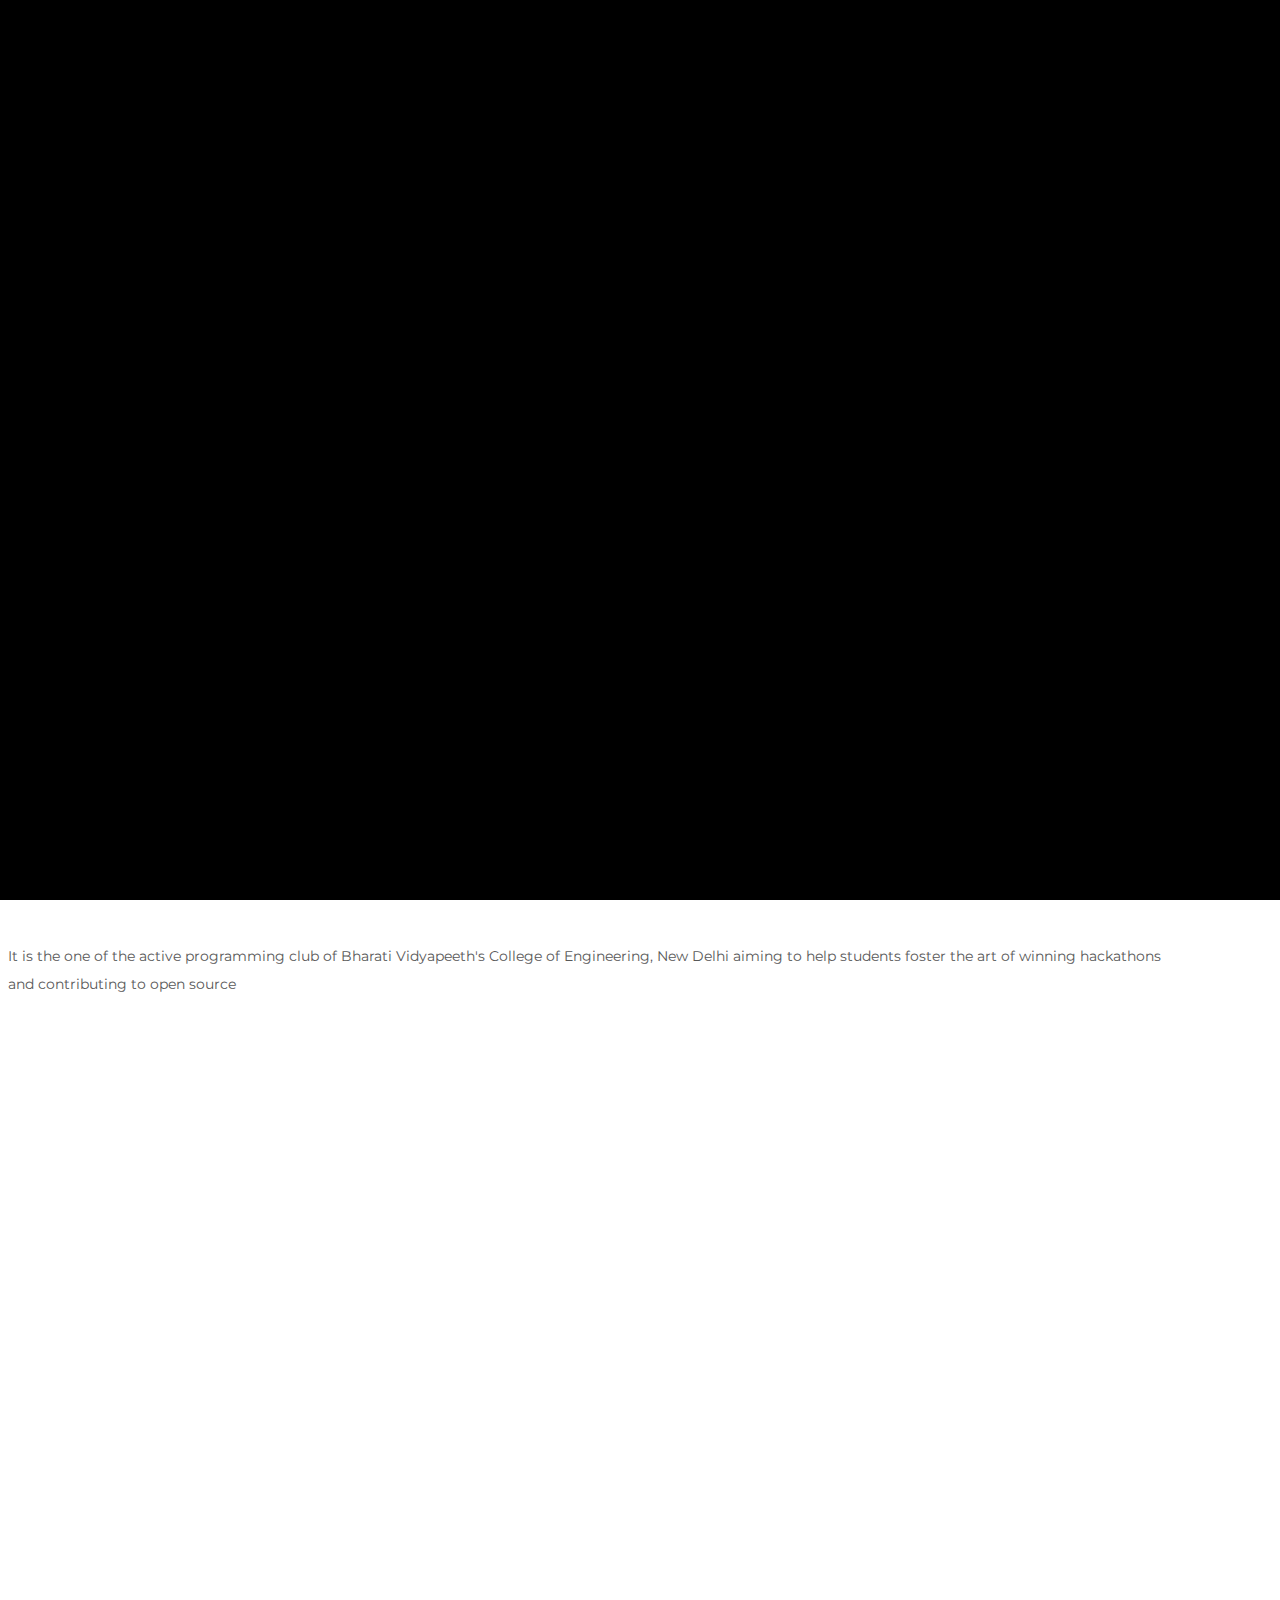
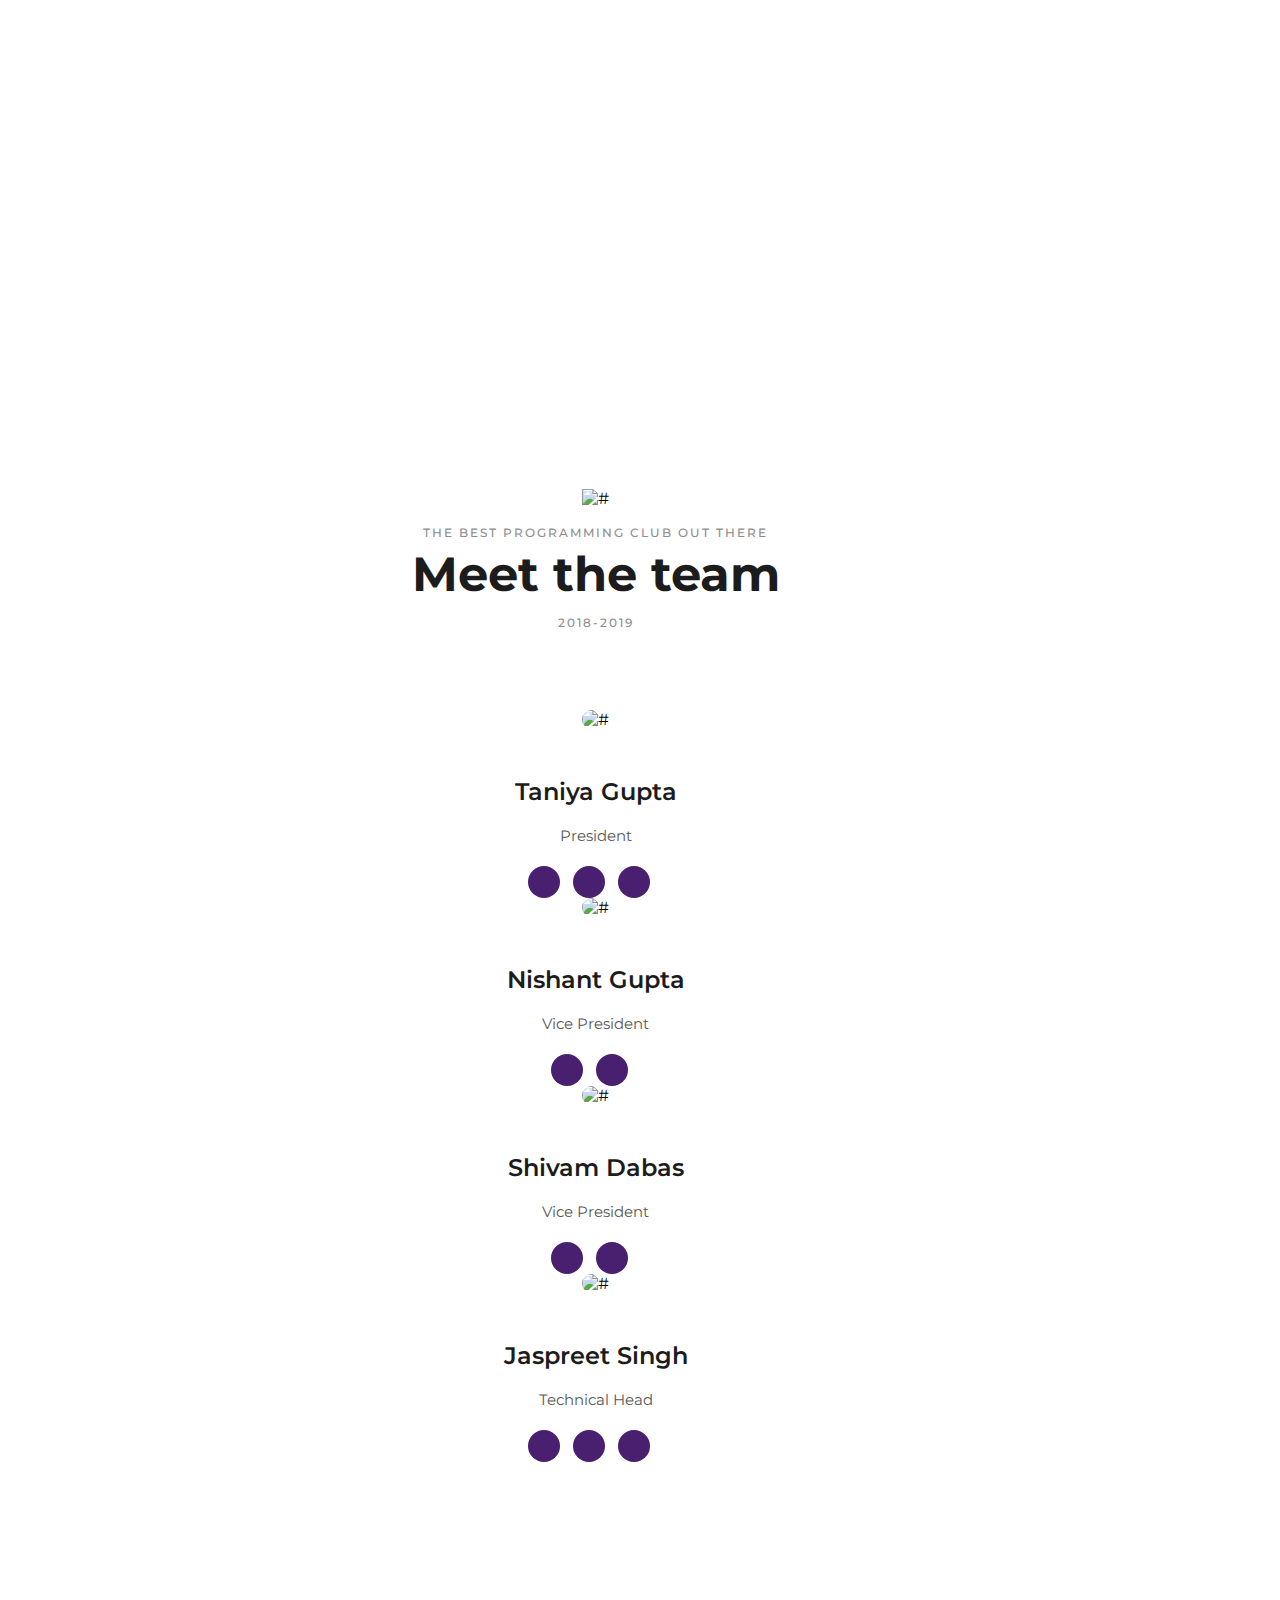
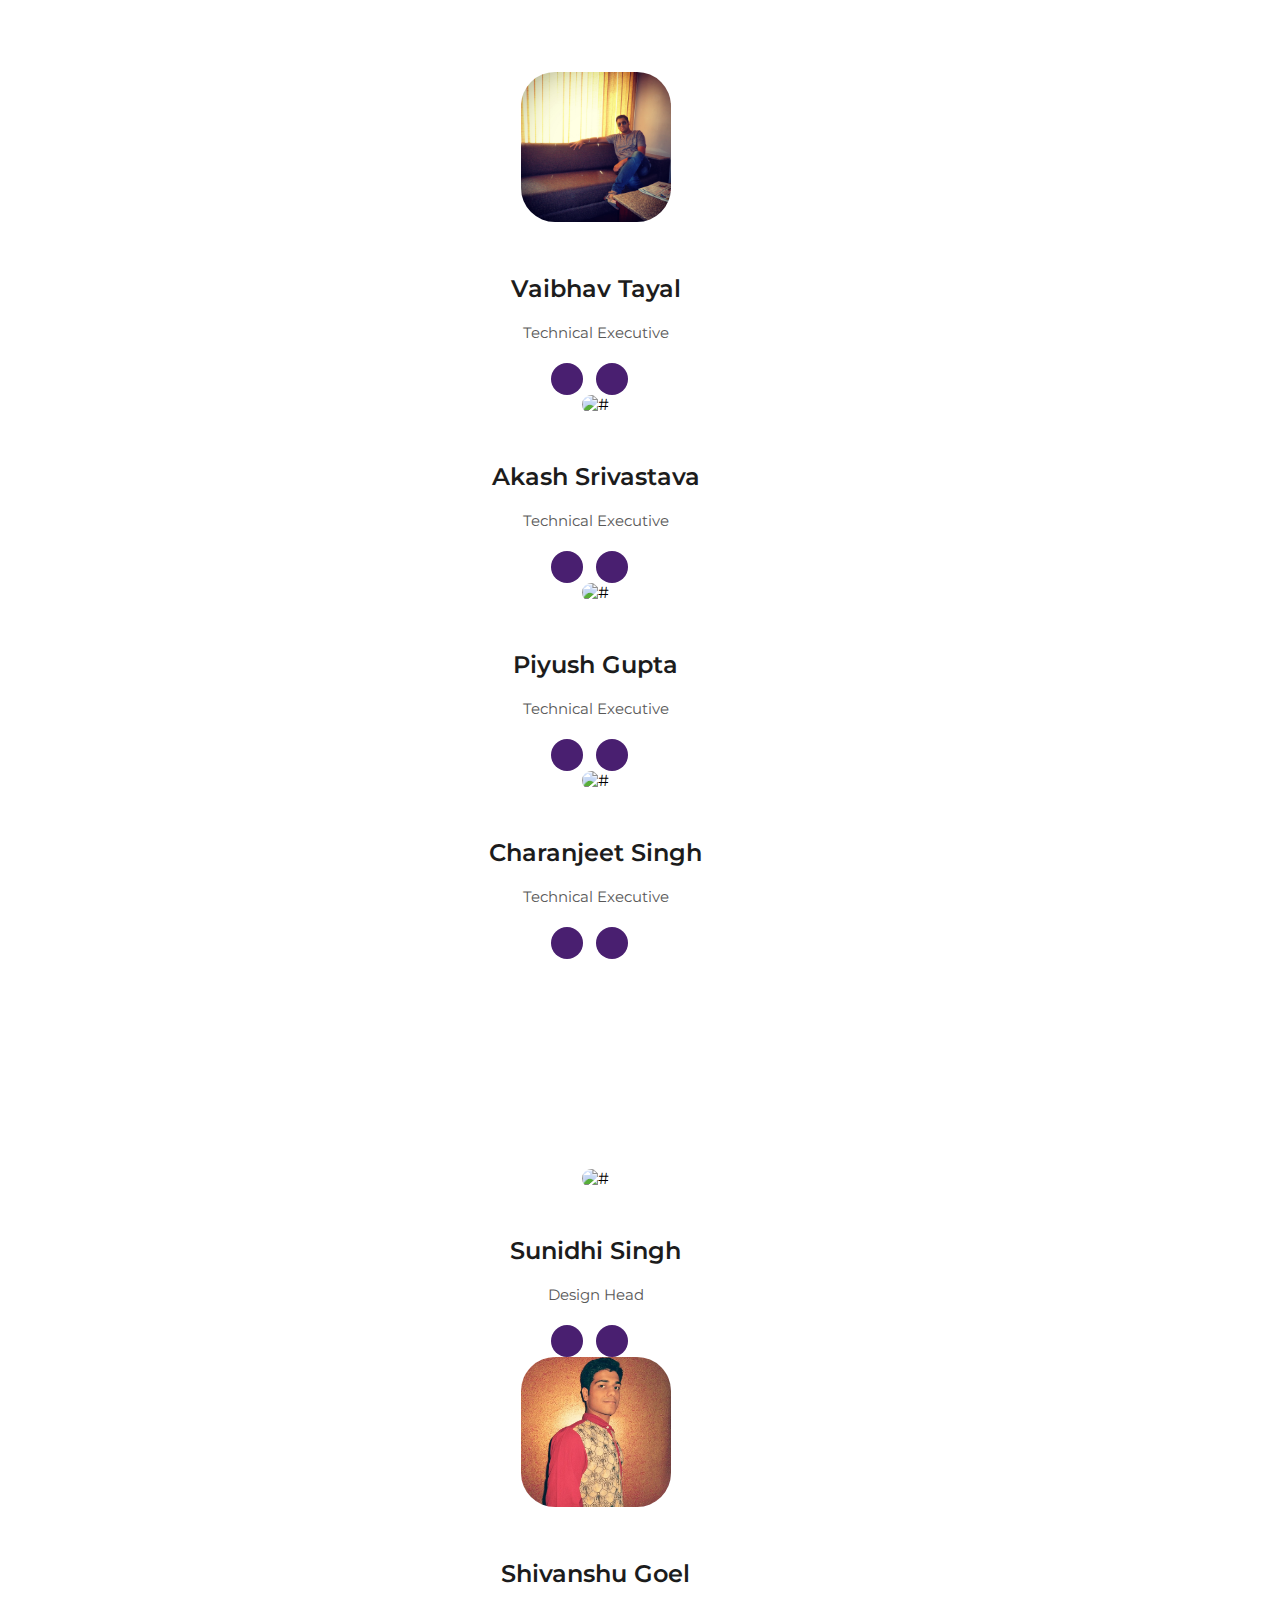
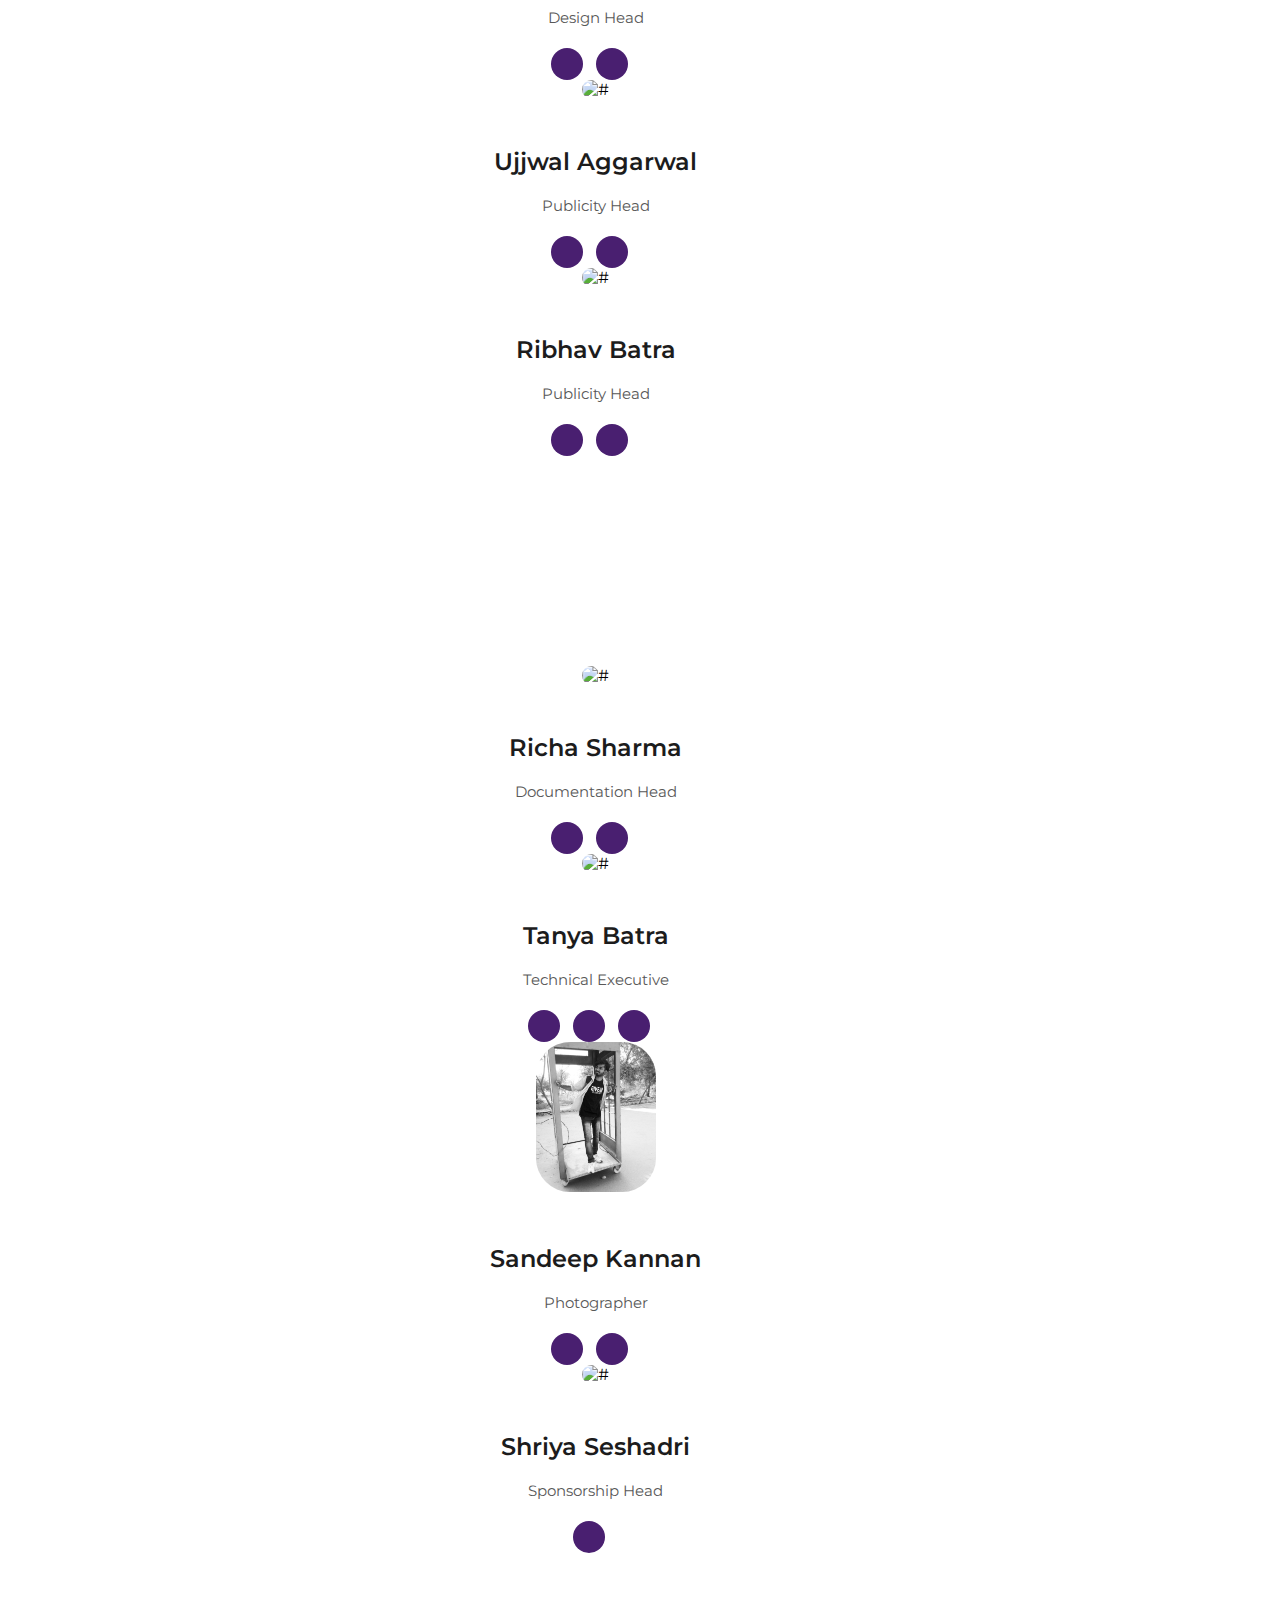
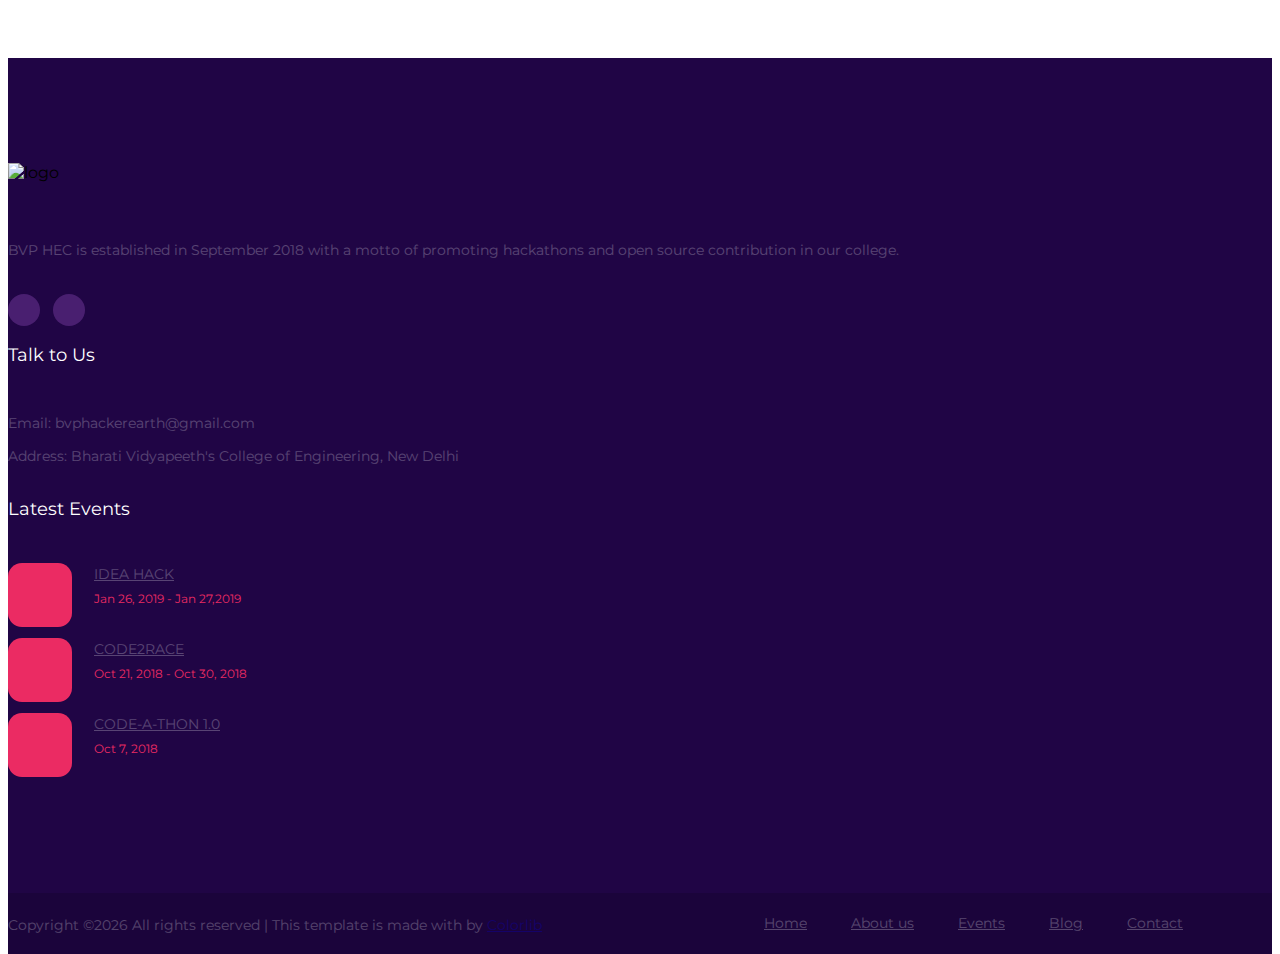
==== commit 1a463e5d: "Update about.html" ====
--- a/about.html
+++ b/about.html
@@ -115,14 +115,14 @@
 				<div class="col-md-3 col-sm-6">
 					<div class="milestone-item text-white">
 						<i class="flaticon-cloud-computing"></i>
-						<h2>3</h2>
+						<h2>30</h2>
 						<p>Events</p>
 					</div>
 				</div>
 				<div class="col-md-3 col-sm-6">
 					<div class="milestone-item text-white">
 						<i class="flaticon-customer"></i>
-						<h2>15</h2>
+						<h2>16</h2>
 						<p>Team Members</p>
 					</div>
 				</div>
@@ -197,7 +197,7 @@
 			<div class="row">
 				<div class="col-lg-3 col-md-6">
 					<div class="team-member">
-						<img src="img/team/vaibhav.jpg" width = "150" alt="#">
+						<img src="img/team/Vaibhav.jpg" width = "150" alt="#">
 						<h4>Vaibhav Tayal</h4>
 						<p>Technical Executive</p>
 						<div class="tm-social social">
@@ -247,13 +247,13 @@
 			<div class="row">
 				<div class="col-lg-3 col-md-6">
 					<div class="team-member">
-						<img src="img/team/th.jpg" width = "150" alt="#">
+						<img src="img/team/sunidhi.jpg" width = "150" alt="#">
 						<h4>Sunidhi Singh</h4>
 						<p>Design Head</p>
 						<div class="tm-social social">
-							<a href="#"><i class="fa fa-linkedin"></i></a>
-							<a href="#"><i class="fa fa-github"></i></a>
-							<a href="#"><i class="fa fa-facebook"></i></a>
+							<a href="https://www.linkedin.com/in/sunidhi-singh-984355153"><i class="fa fa-linkedin"></i></a>
+							<a href=" https://github.com/sunidhiii"><i class="fa fa-github"></i></a>
+							
 						</div>
 					</div>
 				</div>
@@ -332,13 +332,11 @@
 				</div>
 				<div class="col-lg-3 col-md-6">
 					<div class="team-member">
-						<img src="img/team/th.jpg"  width = "152" alt="#">
+						<img src="img/team/shriya.jpg"  width = "152" alt="#">
 						<h4>Shriya Seshadri</h4>
 						<p>Sponsorship Head</p>
 						<div class="tm-social social">
-							<a href=""><i class="fa fa-linkedin"></i></a>
-							<a href=""><i class="fa fa-github"></i></a>
-							<a href=""><i class="fa fa-facebook"></i></a>
+							<a href="https://www.facebook.com/shriya.seshadri.3"><i class="fa fa-facebook"></i></a>
 						</div>
 					</div>
 				</div>
--- a/css/style.css
+++ b/css/style.css
@@ -814,10 +814,7 @@
 
 
 .banner-section {
-	padding-top: 113px;
-	padding-bottom: 96px;
-	padding-right: 16px;
-	padding-left: 16px;
+	height: 835px;
 }
 
 .banner-text h3 {
@@ -1486,8 +1483,12 @@
 	.hero-section {
 		height: 600px;
 	}
-}
-
+	.banner-section{
+		height: 300px;
+	}
+}
+
+    
 /* Small Mobile :320px. */
 
 @media only screen and (max-width: 479px) {
@@ -1500,6 +1501,9 @@
 	.hero-section {
 		height: 750px;
 	}
+	.banner-section{
+		height: 500px;
+	}
 	.hero-content h2 {
 		font-size: 40px;
 		margin-bottom: 30px;
